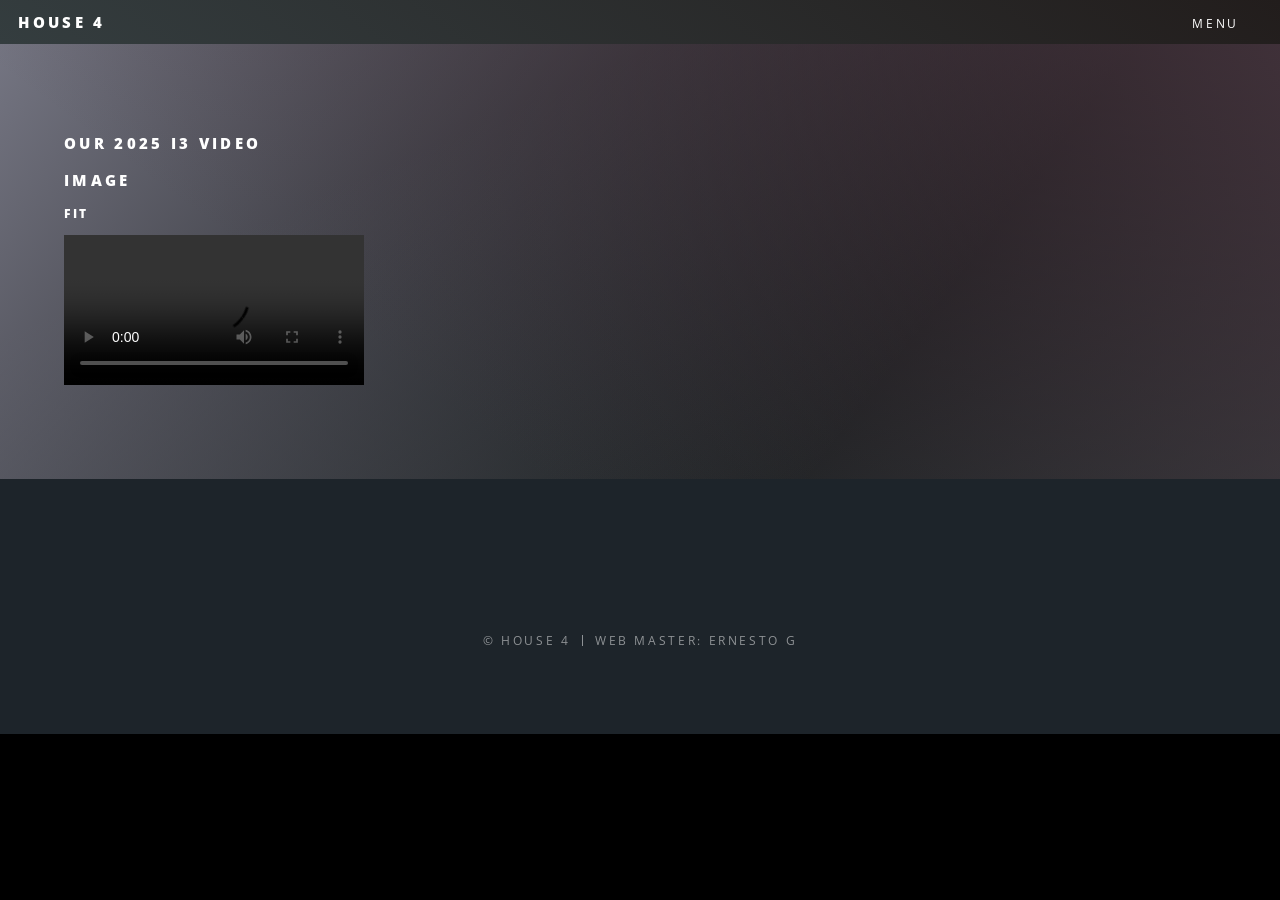
==== I3.html @ 0b5fd2ba "i3 video" ====
<!DOCTYPE HTML>
<!--

-->
<html>
	<head>
		<title>i3</title>
		<meta charset="utf-8" />
		<meta name="viewport" content="width=device-width, initial-scale=1, user-scalable=no" />
		<link rel="stylesheet" href="assets/css/main.css" />
		<noscript><link rel="stylesheet" href="assets/css/noscript.css" /></noscript>
	</head>
	<body class="is-preload">

		<!-- Page Wrapper -->
			<div id="page-wrapper">

				<!-- Header -->
					<header id="header">
						<h1><a href="index.html">House 4</a></h1>
						<nav id="nav">
							<ul>
								<li class="special">
									<a href="#menu" class="menuToggle"><span>Menu</span></a>
									<div id="menu">
										<ul>
											<li><a href="index.html">Home</a></li>
											<li><a href="about.html">About</a></li>
											<li><a href="people.html">Residents</a></li>
											<li><a href="I3.html">I3 Video</a></li>
										</ul>
									</div>
								</li>
							</ul>
						</nav>
					</header>

				<!-- Main -->
					<article id="main">
						<section class="wrapper style5">
							<div class="inner">

								<section>
									<h4>Our 2025 I3 Video</h4>
                                        <h4>Image</h4>
                                        <h5>Fit</h5>
                                        <div class="box alt">
                                            <div class="row gtr-50 gtr-uniform">
                                                <div class="col-12">
                                                    <video class="fit" controls>
                                                        <source src="images/i3.mp4" type="video/mp4">
													</video>
                                                </div>
                                            </div>
                                        </div>
								</section>


					</article>

				<!-- Footer -->
					<footer id="footer">
						<ul class="icons">
							<li><a href="#" class="icon brands fa-instagram"><span class="label">Instagram</span></a></li>
							<li><a href="#" class="icon solid fa-envelope"><span class="label">Email</span></a></li>
						</ul>
						<ul class="copyright">
							<li>&copy; House 4</li><li>Web Master: Ernesto G</li>
						</ul>
					</footer>

			</div>

		<!-- Scripts -->
			<script src="assets/js/jquery.min.js"></script>
			<script src="assets/js/jquery.scrollex.min.js"></script>
			<script src="assets/js/jquery.scrolly.min.js"></script>
			<script src="assets/js/browser.min.js"></script>
			<script src="assets/js/breakpoints.min.js"></script>
			<script src="assets/js/util.js"></script>
			<script src="assets/js/main.js"></script>

	</body>
</html>
---- assets/css/main.css ----
@import url(fontawesome-all.min.css);
@import url("https://fonts.googleapis.com/css?family=Open+Sans:400,400italic,600,600italic,800,800italic");

/*
	Spectral by HTML5 UP
	html5up.net | @ajlkn
	Free for personal and commercial use under the CCA 3.0 license (html5up.net/license)
*/

html, body, div, span, applet, object,
iframe, h1, h2, h3, h4, h5, h6, p, blockquote,
pre, a, abbr, acronym, address, big, cite,
code, del, dfn, em, img, ins, kbd, q, s, samp,
small, strike, strong, sub, sup, tt, var, b,
u, i, center, dl, dt, dd, ol, ul, li, fieldset,
form, label, legend, table, caption, tbody,
tfoot, thead, tr, th, td, article, aside,
canvas, details, embed, figure, figcaption,
footer, header, hgroup, menu, nav, output, ruby,
section, summary, time, mark, audio, video {
	margin: 0;
	padding: 0;
	border: 0;
	font-size: 100%;
	font: inherit;
	vertical-align: baseline;}


article, aside, details, figcaption, figure,
footer, header, hgroup, menu, nav, section {
	display: block;}

body {
	line-height: 1;
}

#myFrame { width:100%; height:100%; }

ol, ul {
	list-style: none;
}

blockquote, q {
	quotes: none;
}

	blockquote:before, blockquote:after, q:before, q:after {
		content: '';
		content: none;
	}

table {
	border-collapse: collapse;
	border-spacing: 0;
}

body {
	-webkit-text-size-adjust: none;
}

mark {
	background-color: transparent;
	color: inherit;
}

input::-moz-focus-inner {
	border: 0;
	padding: 0;
}

input, select, textarea {
	-moz-appearance: none;
	-webkit-appearance: none;
	-ms-appearance: none;
	appearance: none;
}

/* Basic */

	@-ms-viewport {
		width: device-width;
	}

	html {
		box-sizing: border-box;
	}

	*, *:before, *:after {
		box-sizing: inherit;
	}

	body {
		background: #000000;
	}

		body.is-preload *, body.is-preload *:before, body.is-preload *:after {
			-moz-animation: none !important;
			-webkit-animation: none !important;
			-ms-animation: none !important;
			animation: none !important;
			-moz-transition: none !important;
			-webkit-transition: none !important;
			-ms-transition: none !important;
			transition: none !important;
		}

	body, input, select, textarea {
		color: #fff;
		font-family: "Open Sans", Helvetica, sans-serif;
		font-size: 12pt;
		font-weight: 400;
		letter-spacing: 0.075em;
		line-height: 1.65em;
	}

		@media screen and (max-width: 1680px) {

			body, input, select, textarea {
				font-size: 12pt;
			}

		}

		@media screen and (max-width: 1280px) {

			body, input, select, textarea {
				font-size: 11pt;
			}

		}

		@media screen and (max-width: 736px) {

			body, input, select, textarea {
				font-size: 10pt;
				letter-spacing: 0.0375em;
			}

		}

	a {
		-moz-transition: color 0.2s ease, border-bottom-color 0.2s ease;
		-webkit-transition: color 0.2s ease, border-bottom-color 0.2s ease;
		-ms-transition: color 0.2s ease, border-bottom-color 0.2s ease;
		transition: color 0.2s ease, border-bottom-color 0.2s ease;
		border-bottom: dotted 1px;
		color: inherit;
		text-decoration: none;
	}

		a:hover {
			border-bottom-color: transparent;
		}

	strong, b {
		color: #fff;
		font-weight: 600;
	}

	em, i {
		font-style: italic;
	}

	p {
		margin: 0 0 2em 0;
	}

	h1, h2, h3, h4, h5, h6 {
		color: #fff;
		font-weight: 800;
		letter-spacing: 0.225em;
		line-height: 1em;
		margin: 0 0 1em 0;
		text-transform: uppercase;
	}

		h1 a, h2 a, h3 a, h4 a, h5 a, h6 a {
			color: inherit;
			text-decoration: none;
		}

	h2 {
		font-size: 1.35em;
		line-height: 1.75em;
	}

		@media screen and (max-width: 736px) {

			h2 {
				font-size: 1.1em;
				line-height: 1.65em;
			}

		}

	h3 {
		font-size: 1.15em;
		line-height: 1.75em;
	}

		@media screen and (max-width: 736px) {

			h3 {
				font-size: 1em;
				line-height: 1.65em;
			}

		}

	h4 {
		font-size: 1em;
		line-height: 1.5em;
	}

	h5 {
		font-size: 0.8em;
		line-height: 1.5em;
	}

	h6 {
		font-size: 0.7em;
		line-height: 1.5em;
	}

	sub {
		font-size: 0.8em;
		position: relative;
		top: 0.5em;
	}

	sup {
		font-size: 0.8em;
		position: relative;
		top: -0.5em;
	}

	hr {
		border: 0;
		border-bottom: solid 2px #fff;
		margin: 3em 0;
	}

		hr.major {
			margin: 4.5em 0;
		}

	blockquote {
		border-left: solid 4px #fff;
		font-style: italic;
		margin: 0 0 2em 0;
		padding: 0.5em 0 0.5em 2em;
	}

	code {
		background: rgba(144, 144, 144, 0.25);
		border-radius: 3px;
		font-family: "Courier New", monospace;
		font-size: 0.9em;
		letter-spacing: 0;
		margin: 0 0.25em;
		padding: 0.25em 0.65em;
	}

	pre {
		-webkit-overflow-scrolling: touch;
		font-family: "Courier New", monospace;
		font-size: 0.9em;
		margin: 0 0 2em 0;
	}

		pre code {
			display: block;
			line-height: 1.75em;
			padding: 1em 1.5em;
			overflow-x: auto;
		}

	.align-left {
		text-align: left;
	}

	.align-center {
		text-align: center;
	}

	.align-right {
		text-align: right;
	}

/* Row */

	.row {
		display: flex;
		flex-wrap: wrap;
		box-sizing: border-box;
		align-items: stretch;
	}

		.row > * {
			box-sizing: border-box;
		}

		.row.gtr-uniform > * > :last-child {
			margin-bottom: 0;
		}

		.row.aln-left {
			justify-content: flex-start;
		}

		.row.aln-center {
			justify-content: center;
		}

		.row.aln-right {
			justify-content: flex-end;
		}

		.row.aln-top {
			align-items: flex-start;
		}

		.row.aln-middle {
			align-items: center;
		}

		.row.aln-bottom {
			align-items: flex-end;
		}

		.row > .imp {
			order: -1;
		}

		.row > .col-1 {
			width: 8.33333%;
		}

		.row > .off-1 {
			margin-left: 8.33333%;
		}

		.row > .col-2 {
			width: 16.66667%;
		}

		.row > .off-2 {
			margin-left: 16.66667%;
		}

		.row > .col-3 {
			width: 25%;
		}

		.row > .off-3 {
			margin-left: 25%;
		}

		.row > .col-4 {
			width: 33.33333%;
		}

		.row > .off-4 {
			margin-left: 33.33333%;
		}

		.row > .col-5 {
			width: 41.66667%;
		}

		.row > .off-5 {
			margin-left: 41.66667%;
		}

		.row > .col-6 {
			width: 50%;
		}

		.row > .off-6 {
			margin-left: 50%;
		}

		.row > .col-7 {
			width: 58.33333%;
		}

		.row > .off-7 {
			margin-left: 58.33333%;
		}

		.row > .col-8 {
			width: 66.66667%;
		}

		.row > .off-8 {
			margin-left: 66.66667%;
		}

		.row > .col-9 {
			width: 75%;
		}

		.row > .off-9 {
			margin-left: 75%;
		}

		.row > .col-10 {
			width: 83.33333%;
		}

		.row > .off-10 {
			margin-left: 83.33333%;
		}

		.row > .col-11 {
			width: 91.66667%;
		}

		.row > .off-11 {
			margin-left: 91.66667%;
		}

		.row > .col-12 {
			width: 100%;
		}

		.row > .off-12 {
			margin-left: 100%;
		}

		.row.gtr-0 {
			margin-top: 0;
			margin-left: 0em;
		}

			.row.gtr-0 > * {
				padding: 0 0 0 0em;
			}

			.row.gtr-0.gtr-uniform {
				margin-top: 0em;
			}

				.row.gtr-0.gtr-uniform > * {
					padding-top: 0em;
				}

		.row.gtr-25 {
			margin-top: 0;
			margin-left: -0.375em;
		}

			.row.gtr-25 > * {
				padding: 0 0 0 0.375em;
			}

			.row.gtr-25.gtr-uniform {
				margin-top: -0.375em;
			}

				.row.gtr-25.gtr-uniform > * {
					padding-top: 0.375em;
				}

		.row.gtr-50 {
			margin-top: 0;
			margin-left: -0.75em;
		}

			.row.gtr-50 > * {
				padding: 0 0 0 0.75em;
			}

			.row.gtr-50.gtr-uniform {
				margin-top: -0.75em;
			}

				.row.gtr-50.gtr-uniform > * {
					padding-top: 0.75em;
				}

		.row {
			margin-top: 0;
			margin-left: -1.5em;
		}

			.row > * {
				padding: 0 0 0 1.5em;
			}

			.row.gtr-uniform {
				margin-top: -1.5em;
			}

				.row.gtr-uniform > * {
					padding-top: 1.5em;
				}

		.row.gtr-150 {
			margin-top: 0;
			margin-left: -2.25em;
		}

			.row.gtr-150 > * {
				padding: 0 0 0 2.25em;
			}

			.row.gtr-150.gtr-uniform {
				margin-top: -2.25em;
			}

				.row.gtr-150.gtr-uniform > * {
					padding-top: 2.25em;
				}

		.row.gtr-200 {
			margin-top: 0;
			margin-left: -3em;
		}

			.row.gtr-200 > * {
				padding: 0 0 0 3em;
			}

			.row.gtr-200.gtr-uniform {
				margin-top: -3em;
			}

				.row.gtr-200.gtr-uniform > * {
					padding-top: 3em;
				}

		@media screen and (max-width: 1680px) {

			.row {
				display: flex;
				flex-wrap: wrap;
				box-sizing: border-box;
				align-items: stretch;
			}

				.row > * {
					box-sizing: border-box;
				}

				.row.gtr-uniform > * > :last-child {
					margin-bottom: 0;
				}

				.row.aln-left {
					justify-content: flex-start;
				}

				.row.aln-center {
					justify-content: center;
				}

				.row.aln-right {
					justify-content: flex-end;
				}

				.row.aln-top {
					align-items: flex-start;
				}

				.row.aln-middle {
					align-items: center;
				}

				.row.aln-bottom {
					align-items: flex-end;
				}

				.row > .imp-xlarge {
					order: -1;
				}

				.row > .col-1-xlarge {
					width: 8.33333%;
				}

				.row > .off-1-xlarge {
					margin-left: 8.33333%;
				}

				.row > .col-2-xlarge {
					width: 16.66667%;
				}

				.row > .off-2-xlarge {
					margin-left: 16.66667%;
				}

				.row > .col-3-xlarge {
					width: 25%;
				}

				.row > .off-3-xlarge {
					margin-left: 25%;
				}

				.row > .col-4-xlarge {
					width: 33.33333%;
				}

				.row > .off-4-xlarge {
					margin-left: 33.33333%;
				}

				.row > .col-5-xlarge {
					width: 41.66667%;
				}

				.row > .off-5-xlarge {
					margin-left: 41.66667%;
				}

				.row > .col-6-xlarge {
					width: 50%;
				}

				.row > .off-6-xlarge {
					margin-left: 50%;
				}

				.row > .col-7-xlarge {
					width: 58.33333%;
				}

				.row > .off-7-xlarge {
					margin-left: 58.33333%;
				}

				.row > .col-8-xlarge {
					width: 66.66667%;
				}

				.row > .off-8-xlarge {
					margin-left: 66.66667%;
				}

				.row > .col-9-xlarge {
					width: 75%;
				}

				.row > .off-9-xlarge {
					margin-left: 75%;
				}

				.row > .col-10-xlarge {
					width: 83.33333%;
				}

				.row > .off-10-xlarge {
					margin-left: 83.33333%;
				}

				.row > .col-11-xlarge {
					width: 91.66667%;
				}

				.row > .off-11-xlarge {
					margin-left: 91.66667%;
				}

				.row > .col-12-xlarge {
					width: 100%;
				}

				.row > .off-12-xlarge {
					margin-left: 100%;
				}

				.row.gtr-0 {
					margin-top: 0;
					margin-left: 0em;
				}

					.row.gtr-0 > * {
						padding: 0 0 0 0em;
					}

					.row.gtr-0.gtr-uniform {
						margin-top: 0em;
					}

						.row.gtr-0.gtr-uniform > * {
							padding-top: 0em;
						}

				.row.gtr-25 {
					margin-top: 0;
					margin-left: -0.375em;
				}

					.row.gtr-25 > * {
						padding: 0 0 0 0.375em;
					}

					.row.gtr-25.gtr-uniform {
						margin-top: -0.375em;
					}

						.row.gtr-25.gtr-uniform > * {
							padding-top: 0.375em;
						}

				.row.gtr-50 {
					margin-top: 0;
					margin-left: -0.75em;
				}

					.row.gtr-50 > * {
						padding: 0 0 0 0.75em;
					}

					.row.gtr-50.gtr-uniform {
						margin-top: -0.75em;
					}

						.row.gtr-50.gtr-uniform > * {
							padding-top: 0.75em;
						}

				.row {
					margin-top: 0;
					margin-left: -1.5em;
				}

					.row > * {
						padding: 0 0 0 1.5em;
					}

					.row.gtr-uniform {
						margin-top: -1.5em;
					}

						.row.gtr-uniform > * {
							padding-top: 1.5em;
						}

				.row.gtr-150 {
					margin-top: 0;
					margin-left: -2.25em;
				}

					.row.gtr-150 > * {
						padding: 0 0 0 2.25em;
					}

					.row.gtr-150.gtr-uniform {
						margin-top: -2.25em;
					}

						.row.gtr-150.gtr-uniform > * {
							padding-top: 2.25em;
						}

				.row.gtr-200 {
					margin-top: 0;
					margin-left: -3em;
				}

					.row.gtr-200 > * {
						padding: 0 0 0 3em;
					}

					.row.gtr-200.gtr-uniform {
						margin-top: -3em;
					}

						.row.gtr-200.gtr-uniform > * {
							padding-top: 3em;
						}

		}

		@media screen and (max-width: 1280px) {

			.row {
				display: flex;
				flex-wrap: wrap;
				box-sizing: border-box;
				align-items: stretch;
			}

				.row > * {
					box-sizing: border-box;
				}

				.row.gtr-uniform > * > :last-child {
					margin-bottom: 0;
				}

				.row.aln-left {
					justify-content: flex-start;
				}

				.row.aln-center {
					justify-content: center;
				}

				.row.aln-right {
					justify-content: flex-end;
				}

				.row.aln-top {
					align-items: flex-start;
				}

				.row.aln-middle {
					align-items: center;
				}

				.row.aln-bottom {
					align-items: flex-end;
				}

				.row > .imp-large {
					order: -1;
				}

				.row > .col-1-large {
					width: 8.33333%;
				}

				.row > .off-1-large {
					margin-left: 8.33333%;
				}

				.row > .col-2-large {
					width: 16.66667%;
				}

				.row > .off-2-large {
					margin-left: 16.66667%;
				}

				.row > .col-3-large {
					width: 25%;
				}

				.row > .off-3-large {
					margin-left: 25%;
				}

				.row > .col-4-large {
					width: 33.33333%;
				}

				.row > .off-4-large {
					margin-left: 33.33333%;
				}

				.row > .col-5-large {
					width: 41.66667%;
				}

				.row > .off-5-large {
					margin-left: 41.66667%;
				}

				.row > .col-6-large {
					width: 50%;
				}

				.row > .off-6-large {
					margin-left: 50%;
				}

				.row > .col-7-large {
					width: 58.33333%;
				}

				.row > .off-7-large {
					margin-left: 58.33333%;
				}

				.row > .col-8-large {
					width: 66.66667%;
				}

				.row > .off-8-large {
					margin-left: 66.66667%;
				}

				.row > .col-9-large {
					width: 75%;
				}

				.row > .off-9-large {
					margin-left: 75%;
				}

				.row > .col-10-large {
					width: 83.33333%;
				}

				.row > .off-10-large {
					margin-left: 83.33333%;
				}

				.row > .col-11-large {
					width: 91.66667%;
				}

				.row > .off-11-large {
					margin-left: 91.66667%;
				}

				.row > .col-12-large {
					width: 100%;
				}

				.row > .off-12-large {
					margin-left: 100%;
				}

				.row.gtr-0 {
					margin-top: 0;
					margin-left: 0em;
				}

					.row.gtr-0 > * {
						padding: 0 0 0 0em;
					}

					.row.gtr-0.gtr-uniform {
						margin-top: 0em;
					}

						.row.gtr-0.gtr-uniform > * {
							padding-top: 0em;
						}

				.row.gtr-25 {
					margin-top: 0;
					margin-left: -0.375em;
				}

					.row.gtr-25 > * {
						padding: 0 0 0 0.375em;
					}

					.row.gtr-25.gtr-uniform {
						margin-top: -0.375em;
					}

						.row.gtr-25.gtr-uniform > * {
							padding-top: 0.375em;
						}

				.row.gtr-50 {
					margin-top: 0;
					margin-left: -0.75em;
				}

					.row.gtr-50 > * {
						padding: 0 0 0 0.75em;
					}

					.row.gtr-50.gtr-uniform {
						margin-top: -0.75em;
					}

						.row.gtr-50.gtr-uniform > * {
							padding-top: 0.75em;
						}

				.row {
					margin-top: 0;
					margin-left: -1.5em;
				}

					.row > * {
						padding: 0 0 0 1.5em;
					}

					.row.gtr-uniform {
						margin-top: -1.5em;
					}

						.row.gtr-uniform > * {
							padding-top: 1.5em;
						}

				.row.gtr-150 {
					margin-top: 0;
					margin-left: -2.25em;
				}

					.row.gtr-150 > * {
						padding: 0 0 0 2.25em;
					}

					.row.gtr-150.gtr-uniform {
						margin-top: -2.25em;
					}

						.row.gtr-150.gtr-uniform > * {
							padding-top: 2.25em;
						}

				.row.gtr-200 {
					margin-top: 0;
					margin-left: -3em;
				}

					.row.gtr-200 > * {
						padding: 0 0 0 3em;
					}

					.row.gtr-200.gtr-uniform {
						margin-top: -3em;
					}

						.row.gtr-200.gtr-uniform > * {
							padding-top: 3em;
						}

		}

		@media screen and (max-width: 980px) {

			.row {
				display: flex;
				flex-wrap: wrap;
				box-sizing: border-box;
				align-items: stretch;
			}

				.row > * {
					box-sizing: border-box;
				}

				.row.gtr-uniform > * > :last-child {
					margin-bottom: 0;
				}

				.row.aln-left {
					justify-content: flex-start;
				}

				.row.aln-center {
					justify-content: center;
				}

				.row.aln-right {
					justify-content: flex-end;
				}

				.row.aln-top {
					align-items: flex-start;
				}

				.row.aln-middle {
					align-items: center;
				}

				.row.aln-bottom {
					align-items: flex-end;
				}

				.row > .imp-medium {
					order: -1;
				}

				.row > .col-1-medium {
					width: 8.33333%;
				}

				.row > .off-1-medium {
					margin-left: 8.33333%;
				}

				.row > .col-2-medium {
					width: 16.66667%;
				}

				.row > .off-2-medium {
					margin-left: 16.66667%;
				}

				.row > .col-3-medium {
					width: 25%;
				}

				.row > .off-3-medium {
					margin-left: 25%;
				}

				.row > .col-4-medium {
					width: 33.33333%;
				}

				.row > .off-4-medium {
					margin-left: 33.33333%;
				}

				.row > .col-5-medium {
					width: 41.66667%;
				}

				.row > .off-5-medium {
					margin-left: 41.66667%;
				}

				.row > .col-6-medium {
					width: 50%;
				}

				.row > .off-6-medium {
					margin-left: 50%;
				}

				.row > .col-7-medium {
					width: 58.33333%;
				}

				.row > .off-7-medium {
					margin-left: 58.33333%;
				}

				.row > .col-8-medium {
					width: 66.66667%;
				}

				.row > .off-8-medium {
					margin-left: 66.66667%;
				}

				.row > .col-9-medium {
					width: 75%;
				}

				.row > .off-9-medium {
					margin-left: 75%;
				}

				.row > .col-10-medium {
					width: 83.33333%;
				}

				.row > .off-10-medium {
					margin-left: 83.33333%;
				}

				.row > .col-11-medium {
					width: 91.66667%;
				}

				.row > .off-11-medium {
					margin-left: 91.66667%;
				}

				.row > .col-12-medium {
					width: 100%;
				}

				.row > .off-12-medium {
					margin-left: 100%;
				}

				.row.gtr-0 {
					margin-top: 0;
					margin-left: 0em;
				}

					.row.gtr-0 > * {
						padding: 0 0 0 0em;
					}

					.row.gtr-0.gtr-uniform {
						margin-top: 0em;
					}

						.row.gtr-0.gtr-uniform > * {
							padding-top: 0em;
						}

				.row.gtr-25 {
					margin-top: 0;
					margin-left: -0.375em;
				}

					.row.gtr-25 > * {
						padding: 0 0 0 0.375em;
					}

					.row.gtr-25.gtr-uniform {
						margin-top: -0.375em;
					}

						.row.gtr-25.gtr-uniform > * {
							padding-top: 0.375em;
						}

				.row.gtr-50 {
					margin-top: 0;
					margin-left: -0.75em;
				}

					.row.gtr-50 > * {
						padding: 0 0 0 0.75em;
					}

					.row.gtr-50.gtr-uniform {
						margin-top: -0.75em;
					}

						.row.gtr-50.gtr-uniform > * {
							padding-top: 0.75em;
						}

				.row {
					margin-top: 0;
					margin-left: -1.5em;
				}

					.row > * {
						padding: 0 0 0 1.5em;
					}

					.row.gtr-uniform {
						margin-top: -1.5em;
					}

						.row.gtr-uniform > * {
							padding-top: 1.5em;
						}

				.row.gtr-150 {
					margin-top: 0;
					margin-left: -2.25em;
				}

					.row.gtr-150 > * {
						padding: 0 0 0 2.25em;
					}

					.row.gtr-150.gtr-uniform {
						margin-top: -2.25em;
					}

						.row.gtr-150.gtr-uniform > * {
							padding-top: 2.25em;
						}

				.row.gtr-200 {
					margin-top: 0;
					margin-left: -3em;
				}

					.row.gtr-200 > * {
						padding: 0 0 0 3em;
					}

					.row.gtr-200.gtr-uniform {
						margin-top: -3em;
					}

						.row.gtr-200.gtr-uniform > * {
							padding-top: 3em;
						}

		}

		@media screen and (max-width: 736px) {

			.row {
				display: flex;
				flex-wrap: wrap;
				box-sizing: border-box;
				align-items: stretch;
			}

				.row > * {
					box-sizing: border-box;
				}

				.row.gtr-uniform > * > :last-child {
					margin-bottom: 0;
				}

				.row.aln-left {
					justify-content: flex-start;
				}

				.row.aln-center {
					justify-content: center;
				}

				.row.aln-right {
					justify-content: flex-end;
				}

				.row.aln-top {
					align-items: flex-start;
				}

				.row.aln-middle {
					align-items: center;
				}

				.row.aln-bottom {
					align-items: flex-end;
				}

				.row > .imp-small {
					order: -1;
				}

				.row > .col-1-small {
					width: 8.33333%;
				}

				.row > .off-1-small {
					margin-left: 8.33333%;
				}

				.row > .col-2-small {
					width: 16.66667%;
				}

				.row > .off-2-small {
					margin-left: 16.66667%;
				}

				.row > .col-3-small {
					width: 25%;
				}

				.row > .off-3-small {
					margin-left: 25%;
				}

				.row > .col-4-small {
					width: 33.33333%;
				}

				.row > .off-4-small {
					margin-left: 33.33333%;
				}

				.row > .col-5-small {
					width: 41.66667%;
				}

				.row > .off-5-small {
					margin-left: 41.66667%;
				}

				.row > .col-6-small {
					width: 50%;
				}

				.row > .off-6-small {
					margin-left: 50%;
				}

				.row > .col-7-small {
					width: 58.33333%;
				}

				.row > .off-7-small {
					margin-left: 58.33333%;
				}

				.row > .col-8-small {
					width: 66.66667%;
				}

				.row > .off-8-small {
					margin-left: 66.66667%;
				}

				.row > .col-9-small {
					width: 75%;
				}

				.row > .off-9-small {
					margin-left: 75%;
				}

				.row > .col-10-small {
					width: 83.33333%;
				}

				.row > .off-10-small {
					margin-left: 83.33333%;
				}

				.row > .col-11-small {
					width: 91.66667%;
				}

				.row > .off-11-small {
					margin-left: 91.66667%;
				}

				.row > .col-12-small {
					width: 100%;
				}

				.row > .off-12-small {
					margin-left: 100%;
				}

				.row.gtr-0 {
					margin-top: 0;
					margin-left: 0em;
				}

					.row.gtr-0 > * {
						padding: 0 0 0 0em;
					}

					.row.gtr-0.gtr-uniform {
						margin-top: 0em;
					}

						.row.gtr-0.gtr-uniform > * {
							padding-top: 0em;
						}

				.row.gtr-25 {
					margin-top: 0;
					margin-left: -0.375em;
				}

					.row.gtr-25 > * {
						padding: 0 0 0 0.375em;
					}

					.row.gtr-25.gtr-uniform {
						margin-top: -0.375em;
					}

						.row.gtr-25.gtr-uniform > * {
							padding-top: 0.375em;
						}

				.row.gtr-50 {
					margin-top: 0;
					margin-left: -0.75em;
				}

					.row.gtr-50 > * {
						padding: 0 0 0 0.75em;
					}

					.row.gtr-50.gtr-uniform {
						margin-top: -0.75em;
					}

						.row.gtr-50.gtr-uniform > * {
							padding-top: 0.75em;
						}

				.row {
					margin-top: 0;
					margin-left: -1.5em;
				}

					.row > * {
						padding: 0 0 0 1.5em;
					}

					.row.gtr-uniform {
						margin-top: -1.5em;
					}

						.row.gtr-uniform > * {
							padding-top: 1.5em;
						}

				.row.gtr-150 {
					margin-top: 0;
					margin-left: -2.25em;
				}

					.row.gtr-150 > * {
						padding: 0 0 0 2.25em;
					}

					.row.gtr-150.gtr-uniform {
						margin-top: -2.25em;
					}

						.row.gtr-150.gtr-uniform > * {
							padding-top: 2.25em;
						}

				.row.gtr-200 {
					margin-top: 0;
					margin-left: -3em;
				}

					.row.gtr-200 > * {
						padding: 0 0 0 3em;
					}

					.row.gtr-200.gtr-uniform {
						margin-top: -3em;
					}

						.row.gtr-200.gtr-uniform > * {
							padding-top: 3em;
						}

		}

		@media screen and (max-width: 480px) {

			.row {
				display: flex;
				flex-wrap: wrap;
				box-sizing: border-box;
				align-items: stretch;
			}

				.row > * {
					box-sizing: border-box;
				}

				.row.gtr-uniform > * > :last-child {
					margin-bottom: 0;
				}

				.row.aln-left {
					justify-content: flex-start;
				}

				.row.aln-center {
					justify-content: center;
				}

				.row.aln-right {
					justify-content: flex-end;
				}

				.row.aln-top {
					align-items: flex-start;
				}

				.row.aln-middle {
					align-items: center;
				}

				.row.aln-bottom {
					align-items: flex-end;
				}

				.row > .imp-xsmall {
					order: -1;
				}

				.row > .col-1-xsmall {
					width: 8.33333%;
				}

				.row > .off-1-xsmall {
					margin-left: 8.33333%;
				}

				.row > .col-2-xsmall {
					width: 16.66667%;
				}

				.row > .off-2-xsmall {
					margin-left: 16.66667%;
				}

				.row > .col-3-xsmall {
					width: 25%;
				}

				.row > .off-3-xsmall {
					margin-left: 25%;
				}

				.row > .col-4-xsmall {
					width: 33.33333%;
				}

				.row > .off-4-xsmall {
					margin-left: 33.33333%;
				}

				.row > .col-5-xsmall {
					width: 41.66667%;
				}

				.row > .off-5-xsmall {
					margin-left: 41.66667%;
				}

				.row > .col-6-xsmall {
					width: 50%;
				}

				.row > .off-6-xsmall {
					margin-left: 50%;
				}

				.row > .col-7-xsmall {
					width: 58.33333%;
				}

				.row > .off-7-xsmall {
					margin-left: 58.33333%;
				}

				.row > .col-8-xsmall {
					width: 66.66667%;
				}

				.row > .off-8-xsmall {
					margin-left: 66.66667%;
				}

				.row > .col-9-xsmall {
					width: 75%;
				}

				.row > .off-9-xsmall {
					margin-left: 75%;
				}

				.row > .col-10-xsmall {
					width: 83.33333%;
				}

				.row > .off-10-xsmall {
					margin-left: 83.33333%;
				}

				.row > .col-11-xsmall {
					width: 91.66667%;
				}

				.row > .off-11-xsmall {
					margin-left: 91.66667%;
				}

				.row > .col-12-xsmall {
					width: 100%;
				}

				.row > .off-12-xsmall {
					margin-left: 100%;
				}

				.row.gtr-0 {
					margin-top: 0;
					margin-left: 0em;
				}

					.row.gtr-0 > * {
						padding: 0 0 0 0em;
					}

					.row.gtr-0.gtr-uniform {
						margin-top: 0em;
					}

						.row.gtr-0.gtr-uniform > * {
							padding-top: 0em;
						}

				.row.gtr-25 {
					margin-top: 0;
					margin-left: -0.375em;
				}

					.row.gtr-25 > * {
						padding: 0 0 0 0.375em;
					}

					.row.gtr-25.gtr-uniform {
						margin-top: -0.375em;
					}

						.row.gtr-25.gtr-uniform > * {
							padding-top: 0.375em;
						}

				.row.gtr-50 {
					margin-top: 0;
					margin-left: -0.75em;
				}

					.row.gtr-50 > * {
						padding: 0 0 0 0.75em;
					}

					.row.gtr-50.gtr-uniform {
						margin-top: -0.75em;
					}

						.row.gtr-50.gtr-uniform > * {
							padding-top: 0.75em;
						}

				.row {
					margin-top: 0;
					margin-left: -1.5em;
				}

					.row > * {
						padding: 0 0 0 1.5em;
					}

					.row.gtr-uniform {
						margin-top: -1.5em;
					}

						.row.gtr-uniform > * {
							padding-top: 1.5em;
						}

				.row.gtr-150 {
					margin-top: 0;
					margin-left: -2.25em;
				}

					.row.gtr-150 > * {
						padding: 0 0 0 2.25em;
					}

					.row.gtr-150.gtr-uniform {
						margin-top: -2.25em;
					}

						.row.gtr-150.gtr-uniform > * {
							padding-top: 2.25em;
						}

				.row.gtr-200 {
					margin-top: 0;
					margin-left: -3em;
				}

					.row.gtr-200 > * {
						padding: 0 0 0 3em;
					}

					.row.gtr-200.gtr-uniform {
						margin-top: -3em;
					}

						.row.gtr-200.gtr-uniform > * {
							padding-top: 3em;
						}

		}

/* Section/Article */

	section.special, article.special {
		text-align: center;
	}

	header p {
		color: rgba(255, 255, 255, 0.5);
		position: relative;
		top: -0.25em;
	}

	header h3 + p {
		font-size: 1.1em;
	}

	header h4 + p,
	header h5 + p,
	header h6 + p {
		font-size: 0.9em;
	}

	header.major {
		margin: 0 0 3.5em 0;
	}

		header.major h2, header.major h3, header.major h4, header.major h5, header.major h6 {
			border-bottom: solid 2px #fff;
			display: inline-block;
			padding-bottom: 1em;
			position: relative;
		}

			header.major h2:after, header.major h3:after, header.major h4:after, header.major h5:after, header.major h6:after {
				content: '';
				display: block;
				height: 1px;
			}

		header.major p {
			color: #fff;
			top: 0;
		}

		@media screen and (max-width: 736px) {

			header.major {
				margin: 0 0 2em 0;
			}

		}

	@media screen and (max-width: 980px) {

		header br {
			display: none;
		}

	}

/* Form */

	form {
		margin: 0 0 2em 0;
	}

	label {
		color: #fff;
		display: block;
		font-size: 0.9em;
		font-weight: 600;
		margin: 0 0 1em 0;
	}

	input[type="text"],
	input[type="password"],
	input[type="email"],
	select,
	textarea {
		-moz-appearance: none;
		-webkit-appearance: none;
		-ms-appearance: none;
		appearance: none;
		background-color: rgba(144, 144, 144, 0.25);
		border-radius: 3px;
		border: none;
		color: inherit;
		display: block;
		outline: 0;
		padding: 0 1em;
		text-decoration: none;
		width: 100%;
	}

		input[type="text"]:invalid,
		input[type="password"]:invalid,
		input[type="email"]:invalid,
		select:invalid,
		textarea:invalid {
			box-shadow: none;
		}

		input[type="text"]:focus,
		input[type="password"]:focus,
		input[type="email"]:focus,
		select:focus,
		textarea:focus {
			box-shadow: 0 0 0 2px #8C8FA2;
		}

	select {
		background-size: 1.25em;
		background-repeat: no-repeat;
		background-position: calc(100% - 1em) center;
		height: 2.75em;
		padding-right: 2.75em;
		text-overflow: ellipsis;
	}

		select:focus::-ms-value {
			background-color: transparent;
		}

		select::-ms-expand {
			display: none;
		}

	input[type="text"],
	input[type="password"],
	input[type="email"],
	select {
		height: 2.75em;
	}

	textarea {
		padding: 0.75em 1em;
	}

	input[type="checkbox"],
	input[type="radio"] {
		-moz-appearance: none;
		-webkit-appearance: none;
		-ms-appearance: none;
		appearance: none;
		display: block;
		float: left;
		margin-right: -2em;
		opacity: 0;
		width: 1em;
		z-index: -1;
	}

		input[type="checkbox"] + label,
		input[type="radio"] + label {
			text-decoration: none;
			color: #fff;
			cursor: pointer;
			display: inline-block;
			font-size: 1em;
			font-weight: 400;
			padding-left: 2.4em;
			padding-right: 0.75em;
			position: relative;
		}

			input[type="checkbox"] + label:before,
			input[type="radio"] + label:before {
				-moz-osx-font-smoothing: grayscale;
				-webkit-font-smoothing: antialiased;
				display: inline-block;
				font-style: normal;
				font-variant: normal;
				text-rendering: auto;
				line-height: 1;
				text-transform: none !important;
				font-family: 'Font Awesome 5 Free';
				font-weight: 900;
			}

			input[type="checkbox"] + label:before,
			input[type="radio"] + label:before {
				background: rgba(144, 144, 144, 0.25);
				border-radius: 3px;
				content: '';
				display: inline-block;
				font-size: 0.8em;
				height: 2.0625em;
				left: 0;
				line-height: 2.0625em;
				position: absolute;
				text-align: center;
				top: 0;
				width: 2.0625em;
			}

		input[type="checkbox"]:checked + label:before,
		input[type="radio"]:checked + label:before {
			background: #404448;
			color: #fff;
			content: '\f00c';
		}

		input[type="checkbox"]:focus + label:before,
		input[type="radio"]:focus + label:before {
			box-shadow: 0 0 0 2px #8C8FA2;
		}

	input[type="checkbox"] + label:before {
		border-radius: 3px;
	}

	input[type="radio"] + label:before {
		border-radius: 100%;
	}

	::-webkit-input-placeholder {
		color: rgba(255, 255, 255, 0.5) !important;
		opacity: 1.0;
	}

	:-moz-placeholder {
		color: rgba(255, 255, 255, 0.5) !important;
		opacity: 1.0;
	}

	::-moz-placeholder {
		color: rgba(255, 255, 255, 0.5) !important;
		opacity: 1.0;
	}

	:-ms-input-placeholder {
		color: rgba(255, 255, 255, 0.5) !important;
		opacity: 1.0;
	}

/* Box */

	.box {
		border-radius: 3px;
		border: solid 2px #fff;
		margin-bottom: 2em;
		padding: 1.5em;
	}

		.box > :last-child,
		.box > :last-child > :last-child,
		.box > :last-child > :last-child > :last-child {
			margin-bottom: 0;
		}

		.box.alt {
			border: 0;
			border-radius: 0;
			padding: 0;
		}

/* Icon */

	.icon {
		text-decoration: none;
		border-bottom: none;
		position: relative;
	}

		.icon:before {
			-moz-osx-font-smoothing: grayscale;
			-webkit-font-smoothing: antialiased;
			display: inline-block;
			font-style: normal;
			font-variant: normal;
			text-rendering: auto;
			line-height: 1;
			text-transform: none !important;
			font-family: 'Font Awesome 5 Free';
			font-weight: 400;
		}

		.icon > .label {
			display: none;
		}

		.icon:before {
			line-height: inherit;
		}

		.icon.solid:before {
			font-weight: 900;
		}

		.icon.brands:before {
			font-family: 'Font Awesome 5 Brands';
		}

		.icon.major {
			-moz-transform: rotate(-45deg);
			-webkit-transform: rotate(-45deg);
			-ms-transform: rotate(-45deg);
			transform: rotate(-45deg);
			border-radius: 3px;
			border: solid 2px #fff;
			display: inline-block;
			font-size: 1.35em;
			height: calc(3em + 2px);
			line-height: 3em;
			text-align: center;
			width: calc(3em + 2px);
		}

			.icon.major:before {
				-moz-transform: rotate(45deg);
				-webkit-transform: rotate(45deg);
				-ms-transform: rotate(45deg);
				transform: rotate(45deg);
				display: inline-block;
				font-size: 1.5em;
			}

			@media screen and (max-width: 736px) {

				.icon.major {
					font-size: 1em;
				}

			}

		.icon.style1 {
			color: #D9D9D9;
		}

		.icon.style2 {
			color: #737373;
		}

		.icon.style3 {
			color: #76ddff;
		}

/* Image */

	.image {
		border-radius: 3px;
		border: 0;
		display: inline-block;
		position: relative;
	}

		.image img {
			border-radius: 3px;
			display: block;
		}

		.image.left {
			float: left;
			margin: 0 2em 2em 0;
			top: 0.25em;
		}

		.image.right {
			float: right;
			margin: 0 0 2em 2em;
			top: 0.25em;
		}

		.image.left, .image.right {
			max-width: 40%;
		}

			.image.left img, .image.right img {
				width: 100%;
			}

		.image.fit {
			display: block;
			margin: 0 0 2em 0;
			width: 100%;
		}

			.image.fit img {
				width: 100%;
			}

/* List */

	ol {
		list-style: decimal;
		margin: 0 0 2em 0;
		padding-left: 1.25em;
	}

		ol li {
			padding-left: 0.25em;
		}

	ul {
		list-style: disc;
		margin: 0 0 2em 0;
		padding-left: 1em;
	}

		ul li {
			padding-left: 0.5em;
		}

		ul.alt {
			list-style: none;
			padding-left: 0;
		}

			ul.alt li {
				border-top: solid 1px #fff;
				padding: 0.5em 0;
			}

				ul.alt li:first-child {
					border-top: 0;
					padding-top: 0;
				}

	dl {
		margin: 0 0 2em 0;
	}

/* Actions */

	ul.actions {
		display: -moz-flex;
		display: -webkit-flex;
		display: -ms-flex;
		display: flex;
		cursor: default;
		list-style: none;
		margin-left: -1em;
		padding-left: 0;
	}

		ul.actions li {
			padding: 0 0 0 1em;
			vertical-align: middle;
		}

		ul.actions.special {
			-moz-justify-content: center;
			-webkit-justify-content: center;
			-ms-justify-content: center;
			justify-content: center;
			width: 100%;
			margin-left: 0;
		}

			ul.actions.special li:first-child {
				padding-left: 0;
			}

		ul.actions.stacked {
			-moz-flex-direction: column;
			-webkit-flex-direction: column;
			-ms-flex-direction: column;
			flex-direction: column;
			margin-left: 0;
		}

			ul.actions.stacked li {
				padding: 1em 0 0 0;
			}

				ul.actions.stacked li:first-child {
					padding-top: 0;
				}

		ul.actions.fit {
			width: calc(100% + 1em);
		}

			ul.actions.fit li {
				-moz-flex-grow: 1;
				-webkit-flex-grow: 1;
				-ms-flex-grow: 1;
				flex-grow: 1;
				-moz-flex-shrink: 1;
				-webkit-flex-shrink: 1;
				-ms-flex-shrink: 1;
				flex-shrink: 1;
				width: 100%;
			}

				ul.actions.fit li > * {
					width: 100%;
				}

			ul.actions.fit.stacked {
				width: 100%;
			}

		@media screen and (max-width: 480px) {

			ul.actions:not(.fixed) {
				-moz-flex-direction: column;
				-webkit-flex-direction: column;
				-ms-flex-direction: column;
				flex-direction: column;
				margin-left: 0;
				width: 100% !important;
			}

				ul.actions:not(.fixed) li {
					-moz-flex-grow: 1;
					-webkit-flex-grow: 1;
					-ms-flex-grow: 1;
					flex-grow: 1;
					-moz-flex-shrink: 1;
					-webkit-flex-shrink: 1;
					-ms-flex-shrink: 1;
					flex-shrink: 1;
					padding: 1em 0 0 0;
					text-align: center;
					width: 100%;
				}

					ul.actions:not(.fixed) li > * {
						width: 100%;
					}

					ul.actions:not(.fixed) li:first-child {
						padding-top: 0;
					}

					ul.actions:not(.fixed) li input[type="submit"],
					ul.actions:not(.fixed) li input[type="reset"],
					ul.actions:not(.fixed) li input[type="button"],
					ul.actions:not(.fixed) li button,
					ul.actions:not(.fixed) li .button {
						width: 100%;
					}

						ul.actions:not(.fixed) li input[type="submit"].icon:before,
						ul.actions:not(.fixed) li input[type="reset"].icon:before,
						ul.actions:not(.fixed) li input[type="button"].icon:before,
						ul.actions:not(.fixed) li button.icon:before,
						ul.actions:not(.fixed) li .button.icon:before {
							margin-left: -0.5em;
						}

		}

/* Icons */

	ul.icons {
		cursor: default;
		list-style: none;
		padding-left: 0;
	}

		ul.icons li {
			display: inline-block;
			padding: 0 1em 0 0;
		}

			ul.icons li:last-child {
				padding-right: 0 !important;
			}

		ul.icons.major {
			padding: 1em 0;
		}

			ul.icons.major li {
				padding-right: 3.5em;
			}

				@media screen and (max-width: 736px) {

					ul.icons.major li {
						padding: 0 1em !important;
					}

				}

/* Table */

	.table-wrapper {
		-webkit-overflow-scrolling: touch;
		overflow-x: auto;
	}

	table {
		margin: 0 0 2em 0;
		width: 100%;
	}

		table tbody tr {
			border: solid 1px #fff;
			border-left: 0;
			border-right: 0;
		}

			table tbody tr:nth-child(2n + 1) {
				background-color: rgba(144, 144, 144, 0.25);
			}

		table td {
			padding: 0.75em 0.75em;
		}

		table th {
			color: #fff;
			font-size: 0.9em;
			font-weight: 600;
			padding: 0 0.75em 0.75em 0.75em;
			text-align: left;
		}

		table thead {
			border-bottom: solid 2px #fff;
		}

		table tfoot {
			border-top: solid 2px #fff;
		}

		table.alt {
			border-collapse: separate;
		}

			table.alt tbody tr td {
				border: solid 1px #fff;
				border-left-width: 0;
				border-top-width: 0;
			}

				table.alt tbody tr td:first-child {
					border-left-width: 1px;
				}

			table.alt tbody tr:first-child td {
				border-top-width: 1px;
			}

			table.alt thead {
				border-bottom: 0;
			}

			table.alt tfoot {
				border-top: 0;
			}

/* Button */

	input[type="submit"],
	input[type="reset"],
	input[type="button"],
	button,
	.button {
		-moz-appearance: none;
		-webkit-appearance: none;
		-ms-appearance: none;
		appearance: none;
		-moz-transition: background-color 0.2s ease-in-out, color 0.2s ease-in-out;
		-webkit-transition: background-color 0.2s ease-in-out, color 0.2s ease-in-out;
		-ms-transition: background-color 0.2s ease-in-out, color 0.2s ease-in-out;
		transition: background-color 0.2s ease-in-out, color 0.2s ease-in-out;
		background-color: transparent;
		border-radius: 3px;
		border: 0;
		box-shadow: inset 0 0 0 2px #fff;
		color: #fff;
		cursor: pointer;
		display: inline-block;
		font-size: 0.8em;
		font-weight: 600;
		height: 3.125em;
		letter-spacing: 0.225em;
		line-height: 3.125em;
		max-width: 30em;
		padding: 0 2.75em;
		text-align: center;
		text-decoration: none;
		text-transform: uppercase;
		white-space: nowrap;
		overflow: hidden;
		text-overflow: ellipsis;
	}

		input[type="submit"]:hover,
		input[type="reset"]:hover,
		input[type="button"]:hover,
		button:hover,
		.button:hover {
			background-color: rgba(144, 144, 144, 0.25);
		}

		input[type="submit"]:active,
		input[type="reset"]:active,
		input[type="button"]:active,
		button:active,
		.button:active {
			background-color: rgba(144, 144, 144, 0.5);
		}

		input[type="submit"].icon:before,
		input[type="reset"].icon:before,
		input[type="button"].icon:before,
		button.icon:before,
		.button.icon:before {
			margin-right: 0.5em;
		}

		input[type="submit"].fit,
		input[type="reset"].fit,
		input[type="button"].fit,
		button.fit,
		.button.fit {
			width: 100%;
		}

		input[type="submit"].small,
		input[type="reset"].small,
		input[type="button"].small,
		button.small,
		.button.small {
			font-size: 0.8em;
		}

		input[type="submit"].large,
		input[type="reset"].large,
		input[type="button"].large,
		button.large,
		.button.large {
			font-size: 1.35em;
		}

		input[type="submit"].primary,
		input[type="reset"].primary,
		input[type="button"].primary,
		button.primary,
		.button.primary {
			background-color: #ed4933;
			box-shadow: none !important;
			color: #ffffff !important;
		}

			input[type="submit"].primary:hover,
			input[type="reset"].primary:hover,
			input[type="button"].primary:hover,
			button.primary:hover,
			.button.primary:hover {
				background-color: #ef5e4a !important;
			}

			input[type="submit"].primary:active,
			input[type="reset"].primary:active,
			input[type="button"].primary:active,
			button.primary:active,
			.button.primary:active {
				background-color: #eb341c !important;
			}

		input[type="submit"].disabled, input[type="submit"]:disabled,
		input[type="reset"].disabled,
		input[type="reset"]:disabled,
		input[type="button"].disabled,
		input[type="button"]:disabled,
		button.disabled,
		button:disabled,
		.button.disabled,
		.button:disabled {
			pointer-events: none;
			opacity: 0.25;
		}

		@media screen and (max-width: 736px) {

			input[type="submit"],
			input[type="reset"],
			input[type="button"],
			button,
			.button {
				height: 3.75em;
				line-height: 3.75em;
			}

		}

/* Features */

	.features {
		display: -moz-flex;
		display: -webkit-flex;
		display: -ms-flex;
		display: flex;
		-moz-flex-wrap: wrap;
		-webkit-flex-wrap: wrap;
		-ms-flex-wrap: wrap;
		flex-wrap: wrap;
		-moz-justify-content: center;
		-webkit-justify-content: center;
		-ms-justify-content: center;
		justify-content: center;
		list-style: none;
		padding: 0;
		width: 100%;
	}

		.features li {
			padding: 4em 4em 2em 6em ;
			display: block;
			position: relative;
			text-align: left;
			width: 50%;
		}

			.features li:nth-child(1) {
				background-color: rgba(0, 0, 0, 0.035);
			}

			.features li:nth-child(2) {
				background-color: rgba(0, 0, 0, 0.07);
			}

			.features li:nth-child(3) {
				background-color: rgba(0, 0, 0, 0.105);
			}

			.features li:nth-child(4) {
				background-color: rgba(0, 0, 0, 0.14);
			}

			.features li:nth-child(5) {
				background-color: rgba(0, 0, 0, 0.175);
			}

			.features li:nth-child(6) {
				background-color: rgba(0, 0, 0, 0.21);
			}

			.features li:nth-child(7) {
				background-color: rgba(0, 0, 0, 0.245);
			}

			.features li:nth-child(8) {
				background-color: rgba(0, 0, 0, 0.28);
			}

			.features li:nth-child(9) {
				background-color: rgba(0, 0, 0, 0.315);
			}

			.features li:nth-child(10) {
				background-color: rgba(0, 0, 0, 0.35);
			}

			.features li:before {
				display: block;
				color: #00ffcc;
				position: absolute;
				left: 1.75em;
				top: 2.75em;
				font-size: 1.5em;
			}

			.features li:nth-child(1) {
				border-top-left-radius: 3px;
			}

			.features li:nth-child(2) {
				border-top-right-radius: 3px;
			}

			.features li:nth-last-child(1) {
				border-bottom-right-radius: 3px;
			}

			.features li:nth-last-child(2) {
				border-bottom-left-radius: 3px;
			}

			@media screen and (max-width: 980px) {

				.features li {
					padding: 3em 2em 1em 2em ;
					text-align: center;
				}

					.features li:before {
						left: 0;
						margin: 0 0 1em 0;
						position: relative;
						top: 0;
					}

			}

			@media screen and (max-width: 736px) {

				.features li {
					padding: 3em 0 1em 0 ;
					background-color: transparent !important;
					border-top: solid 2px #fff;
					width: 100%;
				}

					.features li:first-child {
						border-top: 0;
					}

			}

/* Spotlight */

	.spotlight {
		-moz-align-items: center;
		-webkit-align-items: center;
		-ms-align-items: center;
		align-items: center;
		display: -moz-flex;
		display: -webkit-flex;
		display: -ms-flex;
		display: flex;
	}

		.spotlight .image {
			-moz-order: 1;
			-webkit-order: 1;
			-ms-order: 1;
			order: 1;
			border-radius: 0;
			width: 40%;
		}

			.spotlight .image img {
				border-radius: 0;
				width: 100%;
			}

		.spotlight .content {
			padding: 2em 4em 0.1em 4em ;
			-moz-order: 2;
			-webkit-order: 2;
			-ms-order: 2;
			order: 2;
			max-width: 48em;
			width: 60%;
		}

		.spotlight:nth-child(2n) {
			-moz-flex-direction: row-reverse;
			-webkit-flex-direction: row-reverse;
			-ms-flex-direction: row-reverse;
			flex-direction: row-reverse;
		}

		.spotlight:nth-child(1) {
			background-color: rgba(0, 0, 0, 0.075);
		}

		.spotlight:nth-child(2) {
			background-color: rgba(0, 0, 0, 0.15);
		}

		.spotlight:nth-child(3) {
			background-color: rgba(0, 0, 0, 0.225);
		}

		.spotlight:nth-child(4) {
			background-color: rgba(0, 0, 0, 0.3);
		}

		.spotlight:nth-child(5) {
			background-color: rgba(0, 0, 0, 0.375);
		}

		.spotlight:nth-child(6) {
			background-color: rgba(0, 0, 0, 0.45);
		}

		.spotlight:nth-child(7) {
			background-color: rgba(0, 0, 0, 0.525);
		}

		.spotlight:nth-child(8) {
			background-color: rgba(0, 0, 0, 0.6);
		}

		.spotlight:nth-child(9) {
			background-color: rgba(0, 0, 0, 0.675);
		}

		.spotlight:nth-child(10) {
			background-color: rgba(0, 0, 0, 0.75);
		}

		@media screen and (max-width: 1280px) {

			.spotlight .image {
				width: 45%;
			}

			.spotlight .content {
				width: 55%;
			}

		}

		@media screen and (max-width: 980px) {

			.spotlight {
				display: block;
			}

				.spotlight br {
					display: none;
				}

				.spotlight .image {
					width: 100%;
				}

				.spotlight .content {
					padding: 4em 3em 2em 3em ;
					max-width: none;
					text-align: center;
					width: 100%;
				}

		}

		@media screen and (max-width: 736px) {

			.spotlight .content {
				padding: 3em 2em 1em 2em ;
			}

		}

/* Wrapper */

	.wrapper {
		padding: 6em 0 4em 0 ;
	}

		.wrapper > .inner {
			width: 60em;
			margin: 0 auto;
		}

			@media screen and (max-width: 1280px) {

				.wrapper > .inner {
					width: 90%;
				}

			}

			@media screen and (max-width: 980px) {

				.wrapper > .inner {
					width: 100%;
				}

			}

		.wrapper.alt {
			padding: 0;
		}

		.wrapper.style1 {
			background-image: var(--card-grad);
			color: #ffffff;
		}

			.wrapper.style1 strong, .wrapper.style1 b {
				color: #ffffff;
			}

			.wrapper.style1 h2, .wrapper.style1 h3, .wrapper.style1 h4, .wrapper.style1 h5, .wrapper.style1 h6 {
				color: #ffffff;
			}

			.wrapper.style1 hr {
				border-color: rgba(0, 0, 0, 0.125);
			}

			.wrapper.style1 blockquote {
				border-color: rgba(0, 0, 0, 0.125);
			}

			.wrapper.style1 code {
				background: rgba(255, 255, 255, 0.075);
			}

			.wrapper.style1 header p {
				color: #a6e0db;
			}

			.wrapper.style1 header.major h2, .wrapper.style1 header.major h3, .wrapper.style1 header.major h4, .wrapper.style1 header.major h5, .wrapper.style1 header.major h6 {
				border-color: rgba(0, 0, 0, 0.125);
			}

			.wrapper.style1 header.major p {
				color: #ffffff;
			}

			.wrapper.style1 label {
				color: #ffffff;
			}

			.wrapper.style1 input[type="text"],
			.wrapper.style1 input[type="password"],
			.wrapper.style1 input[type="email"],
			.wrapper.style1 select,
			.wrapper.style1 textarea {
				background-color: rgba(255, 255, 255, 0.075);
			}

			.wrapper.style1 select {
				background-image: url("data:image/svg+xml;charset=utf8,%3Csvg xmlns='http://www.w3.org/2000/svg' width='40' height='40' preserveAspectRatio='none' viewBox='0 0 40 40'%3E%3Cpath d='M9.4,12.3l10.4,10.4l10.4-10.4c0.2-0.2,0.5-0.4,0.9-0.4c0.3,0,0.6,0.1,0.9,0.4l3.3,3.3c0.2,0.2,0.4,0.5,0.4,0.9 c0,0.4-0.1,0.6-0.4,0.9L20.7,31.9c-0.2,0.2-0.5,0.4-0.9,0.4c-0.3,0-0.6-0.1-0.9-0.4L4.3,17.3c-0.2-0.2-0.4-0.5-0.4-0.9 c0-0.4,0.1-0.6,0.4-0.9l3.3-3.3c0.2-0.2,0.5-0.4,0.9-0.4S9.1,12.1,9.4,12.3z' fill='rgba(0, 0, 0, 0.125)' /%3E%3C/svg%3E");
			}

				.wrapper.style1 select option {
					color: #ffffff;
					background: #8C8FA2;
				}

			.wrapper.style1 input[type="checkbox"] + label,
			.wrapper.style1 input[type="radio"] + label {
				color: #c8ece9;
			}

				.wrapper.style1 input[type="checkbox"] + label:before,
				.wrapper.style1 input[type="radio"] + label:before {
					background: rgba(255, 255, 255, 0.075);
				}

			.wrapper.style1 input[type="checkbox"]:checked + label:before,
			.wrapper.style1 input[type="radio"]:checked + label:before {
				background: #ffffff;
				color: #8C8FA2;
			}

			.wrapper.style1 ::-webkit-input-placeholder {
				color: #a6e0db !important;
			}

			.wrapper.style1 :-moz-placeholder {
				color: #a6e0db !important;
			}

			.wrapper.style1 ::-moz-placeholder {
				color: #a6e0db !important;
			}

			.wrapper.style1 :-ms-input-placeholder {
				color: #a6e0db !important;
			}

			.wrapper.style1 .formerize-placeholder {
				color: #a6e0db !important;
			}

			.wrapper.style1 .icon.major {
				border-color: rgba(0, 0, 0, 0.125);
			}

			.wrapper.style1 ul.alt li {
				border-color: rgba(0, 0, 0, 0.125);
			}

			.wrapper.style1 table tbody tr {
				border-color: rgba(0, 0, 0, 0.125);
			}

				.wrapper.style1 table tbody tr:nth-child(2n + 1) {
					background-color: rgba(255, 255, 255, 0.075);
				}

			.wrapper.style1 table th {
				color: #ffffff;
			}

			.wrapper.style1 table thead {
				border-color: rgba(0, 0, 0, 0.125);
			}

			.wrapper.style1 table tfoot {
				border-color: rgba(0, 0, 0, 0.125);
			}

			.wrapper.style1 table.alt tbody tr td {
				border-color: rgba(0, 0, 0, 0.125);
			}

			.wrapper.style1 input[type="submit"],
			.wrapper.style1 input[type="reset"],
			.wrapper.style1 input[type="button"],
			.wrapper.style1 button,
			.wrapper.style1 .button {
				box-shadow: inset 0 0 0 2px rgba(0, 0, 0, 0.125);
				color: #ffffff;
			}

				.wrapper.style1 input[type="submit"]:hover,
				.wrapper.style1 input[type="reset"]:hover,
				.wrapper.style1 input[type="button"]:hover,
				.wrapper.style1 button:hover,
				.wrapper.style1 .button:hover {
					background-color: rgba(255, 255, 255, 0.075);
				}

				.wrapper.style1 input[type="submit"]:active,
				.wrapper.style1 input[type="reset"]:active,
				.wrapper.style1 input[type="button"]:active,
				.wrapper.style1 button:active,
				.wrapper.style1 .button:active {
					background-color: rgba(255, 255, 255, 0.2);
				}

			@media screen and (max-width: 736px) {

				.wrapper.style1 .features li {
					border-top-color: rgba(0, 0, 0, 0.125);
				}

			}

		.wrapper.style2 {
			background-image: var(--card-grad);
		}

		.wrapper.style3 {
			background-color: #505393;
			color: #d3d4e4;
		}

			.wrapper.style3 strong, .wrapper.style3 b {
				color: #ffffff;
			}

			.wrapper.style3 h2, .wrapper.style3 h3, .wrapper.style3 h4, .wrapper.style3 h5, .wrapper.style3 h6 {
				color: #ffffff;
			}

			.wrapper.style3 hr {
				border-color: rgba(0, 0, 0, 0.125);
			}

			.wrapper.style3 blockquote {
				border-color: rgba(0, 0, 0, 0.125);
			}

			.wrapper.style3 code {
				background: rgba(255, 255, 255, 0.075);
			}

			.wrapper.style3 header p {
				color: #b9bad4;
			}

			.wrapper.style3 header.major h2, .wrapper.style3 header.major h3, .wrapper.style3 header.major h4, .wrapper.style3 header.major h5, .wrapper.style3 header.major h6 {
				border-color: rgba(0, 0, 0, 0.125);
			}

			.wrapper.style3 header.major p {
				color: #d3d4e4;
			}

			.wrapper.style3 label {
				color: #ffffff;
			}

			.wrapper.style3 input[type="text"],
			.wrapper.style3 input[type="password"],
			.wrapper.style3 input[type="email"],
			.wrapper.style3 select,
			.wrapper.style3 textarea {
				background-color: rgba(255, 255, 255, 0.075);
			}

			.wrapper.style3 select {
				background-image: url("data:image/svg+xml;charset=utf8,%3Csvg xmlns='http://www.w3.org/2000/svg' width='40' height='40' preserveAspectRatio='none' viewBox='0 0 40 40'%3E%3Cpath d='M9.4,12.3l10.4,10.4l10.4-10.4c0.2-0.2,0.5-0.4,0.9-0.4c0.3,0,0.6,0.1,0.9,0.4l3.3,3.3c0.2,0.2,0.4,0.5,0.4,0.9 c0,0.4-0.1,0.6-0.4,0.9L20.7,31.9c-0.2,0.2-0.5,0.4-0.9,0.4c-0.3,0-0.6-0.1-0.9-0.4L4.3,17.3c-0.2-0.2-0.4-0.5-0.4-0.9 c0-0.4,0.1-0.6,0.4-0.9l3.3-3.3c0.2-0.2,0.5-0.4,0.9-0.4S9.1,12.1,9.4,12.3z' fill='rgba(0, 0, 0, 0.125)' /%3E%3C/svg%3E");
			}

				.wrapper.style3 select option {
					color: #ffffff;
					background: #505393;
				}

			.wrapper.style3 input[type="checkbox"] + label,
			.wrapper.style3 input[type="radio"] + label {
				color: #d3d4e4;
			}

				.wrapper.style3 input[type="checkbox"] + label:before,
				.wrapper.style3 input[type="radio"] + label:before {
					background: rgba(255, 255, 255, 0.075);
				}

			.wrapper.style3 input[type="checkbox"]:checked + label:before,
			.wrapper.style3 input[type="radio"]:checked + label:before {
				background: #ffffff;
				color: #505393;
			}

			.wrapper.style3 ::-webkit-input-placeholder {
				color: #b9bad4 !important;
			}

			.wrapper.style3 :-moz-placeholder {
				color: #b9bad4 !important;
			}

			.wrapper.style3 ::-moz-placeholder {
				color: #b9bad4 !important;
			}

			.wrapper.style3 :-ms-input-placeholder {
				color: #b9bad4 !important;
			}

			.wrapper.style3 .formerize-placeholder {
				color: #b9bad4 !important;
			}

			.wrapper.style3 .icon.major {
				border-color: rgba(0, 0, 0, 0.125);
			}

			.wrapper.style3 ul.alt li {
				border-color: rgba(0, 0, 0, 0.125);
			}

			.wrapper.style3 table tbody tr {
				border-color: rgba(0, 0, 0, 0.125);
			}

				.wrapper.style3 table tbody tr:nth-child(2n + 1) {
					background-color: rgba(255, 255, 255, 0.075);
				}

			.wrapper.style3 table th {
				color: #ffffff;
			}

			.wrapper.style3 table thead {
				border-color: rgba(0, 0, 0, 0.125);
			}

			.wrapper.style3 table tfoot {
				border-color: rgba(0, 0, 0, 0.125);
			}

			.wrapper.style3 table.alt tbody tr td {
				border-color: rgba(0, 0, 0, 0.125);
			}

			.wrapper.style3 input[type="submit"],
			.wrapper.style3 input[type="reset"],
			.wrapper.style3 input[type="button"],
			.wrapper.style3 button,
			.wrapper.style3 .button {
				box-shadow: inset 0 0 0 2px rgba(0, 0, 0, 0.125);
				color: #ffffff;
			}

				.wrapper.style3 input[type="submit"]:hover,
				.wrapper.style3 input[type="reset"]:hover,
				.wrapper.style3 input[type="button"]:hover,
				.wrapper.style3 button:hover,
				.wrapper.style3 .button:hover {
					background-color: rgba(255, 255, 255, 0.075);
				}

				.wrapper.style3 input[type="submit"]:active,
				.wrapper.style3 input[type="reset"]:active,
				.wrapper.style3 input[type="button"]:active,
				.wrapper.style3 button:active,
				.wrapper.style3 .button:active {
					background-color: rgba(255, 255, 255, 0.2);
				}

			@media screen and (max-width: 736px) {

				.wrapper.style3 .features li {
					border-top-color: rgba(0, 0, 0, 0.125);
				}

			}

		.wrapper.style4 {
			background-color: transparent;
		}

		.wrapper.style5 {
			/*background-color: #ffffff;*/
			background-image: var(--card-grad);
			color: #ffffff;
		}

			.wrapper.style5 strong, .wrapper.style5 b {
				color: #292929;
			}

			.wrapper.style5 h2, .wrapper.style5 h3, .wrapper.style5 h4, .wrapper.style5 h5, .wrapper.style5 h6 {
				color: #ffffff;
			}

			.wrapper.style5 hr {
				border-color: #dfdfdf;
			}

			.wrapper.style5 blockquote {
				border-color: #dfdfdf;
			}

			.wrapper.style5 code {
				background: rgba(0, 0, 0, 0.0375);
			}

			.wrapper.style5 header p {
				color: #8E8892;
			}

			.wrapper.style5 header.major h2, .wrapper.style5 header.major h3, .wrapper.style5 header.major h4, .wrapper.style5 header.major h5, .wrapper.style5 header.major h6 {
				border-color: #dfdfdf;
			}

			.wrapper.style5 header.major p {
				color: #4E4852;
			}

			.wrapper.style5 label {
				color: #292929;
			}

			.wrapper.style5 input[type="text"],
			.wrapper.style5 input[type="password"],
			.wrapper.style5 input[type="email"],
			.wrapper.style5 select,
			.wrapper.style5 textarea {
				background-color: rgba(0, 0, 0, 0.0375);
			}

			.wrapper.style5 select {
				background-image: url("data:image/svg+xml;charset=utf8,%3Csvg xmlns='http://www.w3.org/2000/svg' width='40' height='40' preserveAspectRatio='none' viewBox='0 0 40 40'%3E%3Cpath d='M9.4,12.3l10.4,10.4l10.4-10.4c0.2-0.2,0.5-0.4,0.9-0.4c0.3,0,0.6,0.1,0.9,0.4l3.3,3.3c0.2,0.2,0.4,0.5,0.4,0.9 c0,0.4-0.1,0.6-0.4,0.9L20.7,31.9c-0.2,0.2-0.5,0.4-0.9,0.4c-0.3,0-0.6-0.1-0.9-0.4L4.3,17.3c-0.2-0.2-0.4-0.5-0.4-0.9 c0-0.4,0.1-0.6,0.4-0.9l3.3-3.3c0.2-0.2,0.5-0.4,0.9-0.4S9.1,12.1,9.4,12.3z' fill='%23dfdfdf' /%3E%3C/svg%3E");
			}

				.wrapper.style5 select option {
					color: #292929;
					background: #ffffff;
				}

			.wrapper.style5 input[type="checkbox"] + label,
			.wrapper.style5 input[type="radio"] + label {
				color: #4E4852;
			}

				.wrapper.style5 input[type="checkbox"] + label:before,
				.wrapper.style5 input[type="radio"] + label:before {
					background: rgba(0, 0, 0, 0.0375);
				}

			.wrapper.style5 input[type="checkbox"]:checked + label:before,
			.wrapper.style5 input[type="radio"]:checked + label:before {
				background: #292929;
				color: #ffffff;
			}

			.wrapper.style5 ::-webkit-input-placeholder {
				color: #8E8892 !important;
			}

			.wrapper.style5 :-moz-placeholder {
				color: #8E8892 !important;
			}

			.wrapper.style5 ::-moz-placeholder {
				color: #8E8892 !important;
			}

			.wrapper.style5 :-ms-input-placeholder {
				color: #8E8892 !important;
			}

			.wrapper.style5 .formerize-placeholder {
				color: #8E8892 !important;
			}

			.wrapper.style5 .icon.major {
				border-color: #dfdfdf;
			}

			.wrapper.style5 ul.alt li {
				border-color: #dfdfdf;
			}

			.wrapper.style5 table tbody tr {
				border-color: #dfdfdf;
			}

				.wrapper.style5 table tbody tr:nth-child(2n + 1) {
					background-color: rgba(0, 0, 0, 0.0375);
				}

			.wrapper.style5 table th {
				color: #ffffff;
			}

			.wrapper.style5 table thead {
				border-color: #dfdfdf;
			}

			.wrapper.style5 table tfoot {
				border-color: #dfdfdf;
			}

			.wrapper.style5 table.alt tbody tr td {
				border-color: #dfdfdf;
			}

			.wrapper.style5 input[type="submit"],
			.wrapper.style5 input[type="reset"],
			.wrapper.style5 input[type="button"],
			.wrapper.style5 button,
			.wrapper.style5 .button {
				box-shadow: inset 0 0 0 2px #dfdfdf;
				color: #292929;
			}

				.wrapper.style5 input[type="submit"]:hover,
				.wrapper.style5 input[type="reset"]:hover,
				.wrapper.style5 input[type="button"]:hover,
				.wrapper.style5 button:hover,
				.wrapper.style5 .button:hover {
					background-color: rgba(0, 0, 0, 0.0375);
				}

				.wrapper.style5 input[type="submit"]:active,
				.wrapper.style5 input[type="reset"]:active,
				.wrapper.style5 input[type="button"]:active,
				.wrapper.style5 button:active,
				.wrapper.style5 .button:active {
					background-color: rgba(0, 0, 0, 0.1);
				}

			@media screen and (max-width: 736px) {

				.wrapper.style5 .features li {
					border-top-color: #dfdfdf;
				}

			}

		@media screen and (max-width: 980px) {

			.wrapper {
				padding: 4em 3em 2em 3em ;
			}

		}

		@media screen and (max-width: 736px) {

			.wrapper {
				padding: 3em 2em 1em 2em ;
			}

		}

/* Page Wrapper + Menu */

	#page-wrapper {
		-moz-transition: opacity 0.5s ease;
		-webkit-transition: opacity 0.5s ease;
		-ms-transition: opacity 0.5s ease;
		transition: opacity 0.5s ease;
		opacity: 1;
		padding-top: 3em;
	}

		#page-wrapper:before {
			background: rgba(0, 0, 0, 0);
			content: '';
			display: block;
			display: none;
			height: 100%;
			left: 0;
			position: fixed;
			top: 0;
			width: 100%;
			z-index: 10001;
		}

	#menu {
		-moz-transform: translateX(20em);
		-webkit-transform: translateX(20em);
		-ms-transform: translateX(20em);
		transform: translateX(20em);
		-moz-transition: -moz-transform 0.5s ease;
		-webkit-transition: -webkit-transform 0.5s ease;
		-ms-transition: -ms-transform 0.5s ease;
		transition: transform 0.5s ease;
		-webkit-overflow-scrolling: touch;
		background-image: var(--card-grad);
		/*background: #706A95;*/
		color: #ffffff;
		height: 100%;
		max-width: 80%;
		overflow-y: auto;
		padding: 3em 2em;
		position: fixed;
		right: 0;
		top: 0;
		width: 20em;
		z-index: 10002;
	}

		#menu ul {
			list-style: none;
			padding: 0;
		}

			#menu ul > li {
				border-top: solid 1px rgba(0, 0, 0, 0.125);
				margin: 0.5em 0 0 0;
				padding: 0.5em 0 0 0;
			}

				#menu ul > li:first-child {
					border-top: 0 !important;
					margin-top: 0 !important;
					padding-top: 0 !important;
				}

				#menu ul > li > a {
					border: 0;
					color: inherit;
					display: block;
					font-size: 0.8em;
					letter-spacing: 0.225em;
					outline: 0;
					text-decoration: none;
					text-transform: uppercase;
				}

					@media screen and (max-width: 736px) {

						#menu ul > li > a {
							line-height: 3em;
						}

					}

		#menu .close {
			background-image: url("images/close.svg");
			background-position: 4.85em 1em;
			background-repeat: no-repeat;
			border: 0;
			cursor: pointer;
			display: block;
			height: 3em;
			position: absolute;
			right: 0;
			top: 0;
			vertical-align: middle;
			width: 7em;
		}

		@media screen and (max-width: 736px) {

			#menu {
				padding: 3em 1.5em;
			}

		}

	body.is-menu-visible #page-wrapper {
		opacity: 0.35;
	}

		body.is-menu-visible #page-wrapper:before {
			display: block;
		}

	body.is-menu-visible #menu {
		-moz-transform: translateX(0);
		-webkit-transform: translateX(0);
		-ms-transform: translateX(0);
		transform: translateX(0);
	}

/* Header */

	#header {
		-moz-transition: background-color 0.2s ease;
		-webkit-transition: background-color 0.2s ease;
		-ms-transition: background-color 0.2s ease;
		transition: background-color 0.2s ease;
		background: var(--dark-grad);
		height: 3em;
		left: 0;
		line-height: 3em;
		position: fixed;
		top: 0;
		width: 100%;
		z-index: 10000;
	}

		#header h1 {
			-moz-transition: opacity 0.2s ease;
			-webkit-transition: opacity 0.2s ease;
			-ms-transition: opacity 0.2s ease;
			transition: opacity 0.2s ease;
			height: inherit;
			left: 1.25em;
			line-height: inherit;
			position: absolute;
			top: 0;
		}

			#header h1 a {
				border: 0;
				display: block;
				height: inherit;
				line-height: inherit;
			}

				@media screen and (max-width: 736px) {

					#header h1 a {
						font-size: 0.8em;
					}

				}

		#header nav {
			height: inherit;
			line-height: inherit;
			position: absolute;
			right: 0;
			top: 0;
		}

			#header nav > ul {
				list-style: none;
				margin: 0;
				padding: 0;
				white-space: nowrap;
			}

				#header nav > ul > li {
					display: inline-block;
					padding: 0;
				}

					#header nav > ul > li > a {
						border: 0;
						color: #fff;
						display: block;
						font-size: 0.8em;
						letter-spacing: 0.225em;
						padding: 0 1.5em;
						text-transform: uppercase;
					}

						#header nav > ul > li > a.menuToggle {
							outline: 0;
							position: relative;
						}

							#header nav > ul > li > a.menuToggle:after {
								background-image: url("images/bars.svg");
								background-position: right center;
								background-repeat: no-repeat;
								content: '';
								display: inline-block;
								height: 3.75em;
								vertical-align: top;
								width: 2em;
							}

							@media screen and (max-width: 736px) {

								#header nav > ul > li > a.menuToggle {
									padding: 0 1.5em;
								}

									#header nav > ul > li > a.menuToggle span {
										display: none;
									}

							}

						@media screen and (max-width: 736px) {

							#header nav > ul > li > a {
								padding: 0 0 0 1.5em;
							}

						}

					#header nav > ul > li:first-child {
						margin-left: 0;
					}

		#header.alt {
			background: transparent;
		}

			#header.alt h1 {
				pointer-events: none;
				opacity: 0;
			}

/* Banner */

	#banner {
		display: -moz-flex;
		display: -webkit-flex;
		display: -ms-flex;
		display: flex;
		-moz-flex-direction: column;
		-webkit-flex-direction: column;
		-ms-flex-direction: column;
		flex-direction: column;
		-moz-justify-content: center;
		-webkit-justify-content: center;
		-ms-justify-content: center;
		justify-content: center;
		cursor: default;
		height: 100vh;
		min-height: 35em;
		overflow: hidden;
		position: relative;
		text-align: center;
	}

		#banner h2 {
			-moz-transform: scale(1);
			-webkit-transform: scale(1);
			-ms-transform: scale(1);
			transform: scale(1);
			-moz-transition: -moz-transform 0.5s ease, opacity 0.5s ease;
			-webkit-transition: -webkit-transform 0.5s ease, opacity 0.5s ease;
			-ms-transition: -ms-transform 0.5s ease, opacity 0.5s ease;
			transition: transform 0.5s ease, opacity 0.5s ease;
			display: inline-block;
			font-size: 1.75em;
			opacity: 1;
			padding: 0.35em 1em;
			position: relative;
			z-index: 1;
		}

			#banner h2:before, #banner h2:after {
				-moz-transition: width 0.85s ease;
				-webkit-transition: width 0.85s ease;
				-ms-transition: width 0.85s ease;
				transition: width 0.85s ease;
				-moz-transition-delay: 0.25s;
				-webkit-transition-delay: 0.25s;
				-ms-transition-delay: 0.25s;
				transition-delay: 0.25s;
				background: #fff;
				content: '';
				display: block;
				height: 2px;
				position: absolute;
				width: 100%;
			}

			#banner h2:before {
				top: 0;
				left: 0;
			}

			#banner h2:after {
				bottom: 0;
				right: 0;
			}

		#banner p {
			letter-spacing: 0.225em;
			text-transform: uppercase;
		}

			#banner p a {
				color: inherit;
			}

		#banner .more {
			-moz-transition: -moz-transform 0.75s ease, opacity 0.75s ease;
			-webkit-transition: -webkit-transform 0.75s ease, opacity 0.75s ease;
			-ms-transition: -ms-transform 0.75s ease, opacity 0.75s ease;
			transition: transform 0.75s ease, opacity 0.75s ease;
			-moz-transition-delay: 3.5s;
			-webkit-transition-delay: 3.5s;
			-ms-transition-delay: 3.5s;
			transition-delay: 3.5s;
			-moz-transform: translateY(0);
			-webkit-transform: translateY(0);
			-ms-transform: translateY(0);
			transform: translateY(0);
			border: none;
			bottom: 0;
			color: inherit;
			font-size: 0.8em;
			height: 8.5em;
			left: 50%;
			letter-spacing: 0.225em;
			margin-left: -8.5em;
			opacity: 1;
			outline: 0;
			padding-left: 0.225em;
			position: absolute;
			text-align: center;
			text-transform: uppercase;
			width: 16em;
			z-index: 1;
		}

			#banner .more:after {
				background-image: url("images/arrow.svg");
				background-position: center;
				background-repeat: no-repeat;
				background-size: contain;
				bottom: 4em;
				content: '';
				display: block;
				height: 1.5em;
				left: 50%;
				margin: 0 0 0 -0.75em;
				position: absolute;
				width: 1.5em;
			}

		#banner:after {
			pointer-events: none;
			-moz-transition: opacity 3s ease-in-out;
			-webkit-transition: opacity 3s ease-in-out;
			-ms-transition: opacity 3s ease-in-out;
			transition: opacity 3s ease-in-out;
			-moz-transition-delay: 1.25s;
			-webkit-transition-delay: 1.25s;
			-ms-transition-delay: 1.25s;
			transition-delay: 1.25s;
			content: '';
			background-image: var(--dark-grad);
			/*background: #48654C;*/
			display: block;
			width: 100%;
			height: 100%;
			position: absolute;
			left: 0;
			top: 0;
			opacity: 0;
		}

		@media screen and (max-width: 736px) {

			#banner {
				padding: 7em 3em 5em 3em ;
				height: auto;
				min-height: 0;
			}

				#banner h2 {
					font-size: 1.25em;
				}

				#banner br {
					display: none;
				}

				#banner .more {
					display: none;
				}

		}

	body.is-preload #banner h2 {
		-moz-transform: scale(0.95);
		-webkit-transform: scale(0.95);
		-ms-transform: scale(0.95);
		transform: scale(0.95);
		opacity: 0;
	}

		body.is-preload #banner h2:before, body.is-preload #banner h2:after {
			width: 0;
		}

	body.is-preload #banner .more {
		-moz-transform: translateY(8.5em);
		-webkit-transform: translateY(8.5em);
		-ms-transform: translateY(8.5em);
		transform: translateY(8.5em);
		opacity: 0;
	}

	body.is-preload #banner:after {
		opacity: 1;
	}

/* CTA */

	#cta .inner {
		display: -moz-flex;
		display: -webkit-flex;
		display: -ms-flex;
		display: flex;
		max-width: 45em;
	}

		#cta .inner header {
			-moz-order: 1;
			-webkit-order: 1;
			-ms-order: 1;
			order: 1;
			padding-right: 3em;
			width: 70%;
		}

			#cta .inner header p {
				color: inherit;
			}

		#cta .inner .actions {
			-moz-order: 2;
			-webkit-order: 2;
			-ms-order: 2;
			order: 2;
			width: 30%;
		}

		@media screen and (max-width: 980px) {

			#cta .inner {
				display: block;
				text-align: center;
			}

				#cta .inner header {
					padding-right: 0;
					width: 100%;
				}

				#cta .inner .actions {
					margin-left: auto;
					margin-right: auto;
					max-width: 20em;
					width: 100%;
				}

		}

		@media screen and (max-width: 736px) {

			#cta .inner .actions {
				max-width: none;
			}

		}

/* Main */

	#main > header {
		padding: 12em 0 10em 0 ;
		background-image: -moz-linear-gradient(top, rgba(0,0,0,0.5), rgba(0,0,0,0.5)), url("../../images/h4fam.jpg");
		background-image: -webkit-linear-gradient(top, rgba(0,0,0,0.5), rgba(0,0,0,0.5)), url("../../images/h4fam.jpg");
		background-image: -ms-linear-gradient(top, rgba(0,0,0,0.5), rgba(0,0,0,0.5)), url("../../images/h4fam.jpg");
		background-image: linear-gradient(top, rgba(0,0,0,0.5), rgba(0,0,0,0.5)), url("../../images/h4fam.jpg");
		background-attachment: fixed;
		background-position: center center;
		background-repeat: no-repeat;
		background-size: cover;
		text-align: center;
	}

		#main > header h2 {
			font-size: 1.75em;
			margin: 0 0 0.5em 0;
		}

		#main > header p {
			color: inherit;
			letter-spacing: 0.225em;
			text-transform: uppercase;
			top: 0;
		}

			#main > header p a {
				color: inherit;
			}

		@media screen and (max-width: 1680px) {

			#main > header {
				padding: 10em 0 8em 0 ;
			}

		}

		@media screen and (max-width: 1280px) {

			#main > header {
				padding: 8em 3em 6em 3em ;
			}

		}

		@media screen and (max-width: 980px) {

			#main > header {
				padding: 10em 3em 8em 3em ;
			}

		}

		@media screen and (max-width: 736px) {

			#main > header {
				padding: 5em 3em 3em 3em ;
			}

				#main > header h2 {
					font-size: 1.25em;
					margin: 0 0 1em 0;
				}

		}

	body.is-mobile #main > header {
		background-attachment: scroll;
	}

/* Footer */

	#footer {
		padding: 6em 0 4em 0 ;
		background-color: #1d242a;
		text-align: center;
	}

		#footer .icons {
			font-size: 1.25em;
		}

			#footer .icons a {
				color: rgba(255, 255, 255, 0.5);
			}

				#footer .icons a:hover {
					color: #fff;
				}

		#footer .copyright {
			color: rgba(255, 255, 255, 0.5);
			font-size: 0.8em;
			letter-spacing: 0.225em;
			list-style: none;
			padding: 0;
			text-transform: uppercase;
		}

			#footer .copyright li {
				border-left: solid 1px rgba(255, 255, 255, 0.5);
				display: inline-block;
				line-height: 1em;
				margin-left: 1em;
				padding-left: 1em;
			}

				#footer .copyright li:first-child {
					border-left: 0;
					margin-left: 0;
					padding-left: 0;
				}

				#footer .copyright li a {
					color: inherit;
				}

					#footer .copyright li a:hover {
						color: #fff;
					}

				@media screen and (max-width: 480px) {

					#footer .copyright li {
						border: 0;
						display: block;
						line-height: 1.65em;
						margin: 0;
						padding: 0.5em 0;
					}

				}

		@media screen and (max-width: 980px) {

			#footer {
				padding: 4em 3em 2em 3em ;
			}

		}

		@media screen and (max-width: 736px) {

			#footer {
				padding: 3em 2em 1em 2em ;
			}

		}

/* Landing */

	body.landing #page-wrapper {
		background-image: -moz-linear-gradient(top, rgba(0,0,0,0), rgba(0,0,0,0.75)), url("../../images/palentines_group.jpg");
		background-image: -webkit-linear-gradient(top, rgba(0,0,0,0), rgba(0,0,0,0.75)), url("../../images/palentines_group.jpg");
		background-image: -ms-linear-gradient(top, rgba(0,0,0,0), rgba(0,0,0,0.75)), url("../../images/palentines_group.jpg");
		background-image: linear-gradient(top, rgba(0,0,0,0), rgba(0,0,0,0.75)), url("../../images/palentines_group.jpg");
		background-attachment: fixed;
		background-position: center center;
		background-repeat: no-repeat;
		background-size: cover;
		padding-top: 0;
	}

	body.landing #footer {
		background-color: rgba(29, 36, 42, 0.9);
	}

	body.is-mobile.landing #page-wrapper {
		background: none;
	}

	body.is-mobile.landing #banner,
	body.is-mobile.landing .wrapper.style4 {
		background-image: -moz-linear-gradient(top, rgba(0,0,0,0), rgba(0,0,0,0.75)), url("../../images/palentines_group.jpg");
		background-image: -webkit-linear-gradient(top, rgba(0,0,0,0), rgba(0,0,0,0.75)), url("../../images/palentines_group.jpg");
		background-image: -ms-linear-gradient(top, rgba(0,0,0,0), rgba(0,0,0,0.75)), url("../../images/palentines_group.jpg");
		background-image: linear-gradient(top, rgba(0,0,0,0), rgba(0,0,0,0.75)), url("../../images/palentines_group.jpg");
		background-position: center center;
		background-repeat: no-repeat;
		background-size: cover;
	}

	body.is-mobile.landing #footer {
		background: var(--dark-grad);
	}



	:root {
		--card-grad: linear-gradient(217deg, rgba(75, 56, 66,0.8), rgba(255,0,0,0) 70.71%),
				              linear-gradient(127deg, rgba(145, 146, 162,0.8), rgba(0,255,0,0) 70.71%),
							  linear-gradient(336deg, rgba(52, 61, 63,.8), rgba(0,0,255,0) 70.71%);
		--dark-grad: linear-gradient(217deg, #221d1c, #343d3f);



	  }
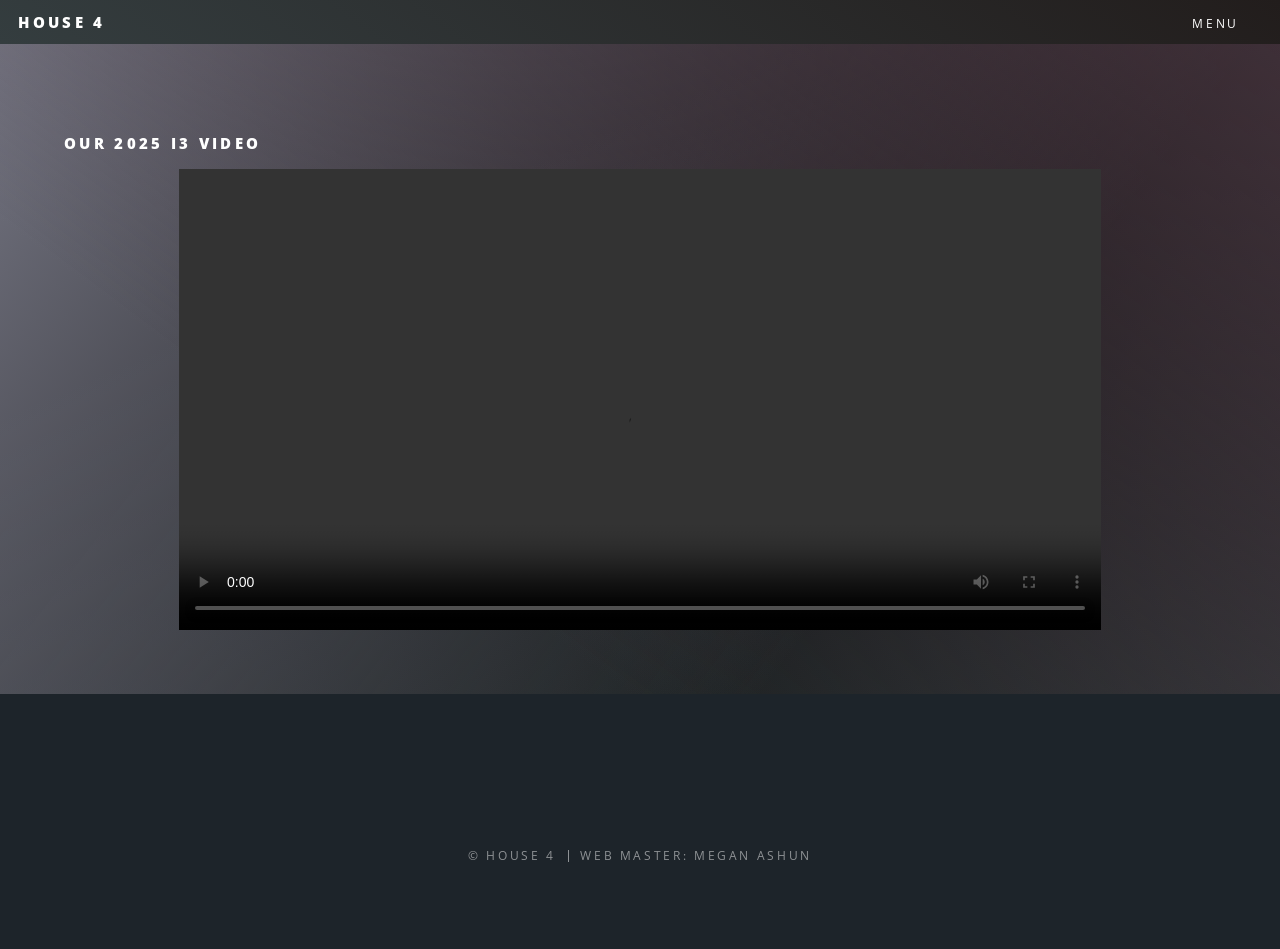
==== commit e1be8f2e: "i3 fixed" ====
--- a/I3.html
+++ b/I3.html
@@ -42,16 +42,10 @@
 
 								<section>
 									<h4>Our 2025 I3 Video</h4>
-                                        <h4>Image</h4>
-                                        <h5>Fit</h5>
-                                        <div class="box alt">
-                                            <div class="row gtr-50 gtr-uniform">
-                                                <div class="col-12">
-                                                    <video class="fit" controls>
-                                                        <source src="images/i3.mp4" type="video/mp4">
-													</video>
-                                                </div>
-                                            </div>
+                                        <div style="text-align: center;">
+                                            <video width = 80% controls>
+                                                <source src="images/i3.mp4" type="video/mp4">
+											</video>
                                         </div>
 								</section>
 
@@ -65,7 +59,7 @@
 							<li><a href="#" class="icon solid fa-envelope"><span class="label">Email</span></a></li>
 						</ul>
 						<ul class="copyright">
-							<li>&copy; House 4</li><li>Web Master: Ernesto G</li>
+							<li>&copy; House 4</li><li>Web Master: Megan Ashun</li>
 						</ul>
 					</footer>
 
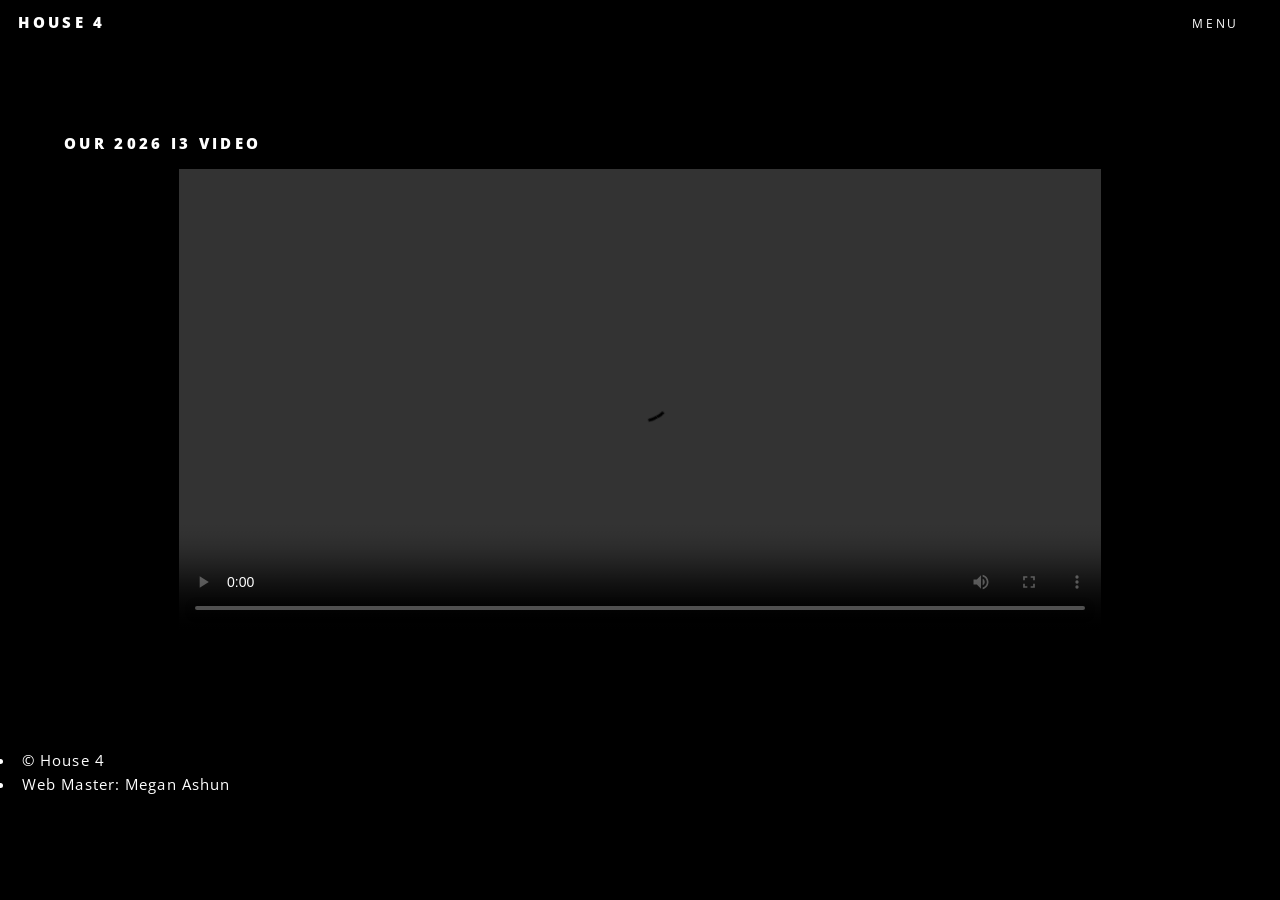
==== commit 0db45d35: "4sup!" ====
--- a/I3.html
+++ b/I3.html
@@ -41,7 +41,7 @@
 							<div class="inner">
 
 								<section>
-									<h4>Our 2025 I3 Video</h4>
+									<h4>Our 2026 I3 Video</h4>
                                         <div style="text-align: center;">
                                             <video width = 80% controls>
                                                 <source src="images/i3.mp4" type="video/mp4">
--- a/assets/css/main.css
+++ b/assets/css/main.css
@@ -3820,10 +3820,10 @@
 
 	#main > header {
 		padding: 12em 0 10em 0 ;
-		background-image: -moz-linear-gradient(top, rgba(0,0,0,0.5), rgba(0,0,0,0.5)), url("../../images/h4fam.jpg");
-		background-image: -webkit-linear-gradient(top, rgba(0,0,0,0.5), rgba(0,0,0,0.5)), url("../../images/h4fam.jpg");
-		background-image: -ms-linear-gradient(top, rgba(0,0,0,0.5), rgba(0,0,0,0.5)), url("../../images/h4fam.jpg");
-		background-image: linear-gradient(top, rgba(0,0,0,0.5), rgba(0,0,0,0.5)), url("../../images/h4fam.jpg");
+		background-image: -moz-linear-gradient(top, rgba(0,0,0,0.5), rgba(0,0,0,0.5)), url("../../images/4sup.JPG");
+		background-image: -webkit-linear-gradient(top, rgba(0,0,0,0.5), rgba(0,0,0,0.5)), url("../../images/4sup.JPG"");
+		background-image: -ms-linear-gradient(top, rgba(0,0,0,0.5), rgba(0,0,0,0.5)), url("../../images/4sup.JPG"");
+		background-image: linear-gradient(top, rgba(0,0,0,0.5), rgba(0,0,0,0.5)), url("../../images/4sup.JPG"");
 		background-attachment: fixed;
 		background-position: center center;
 		background-repeat: no-repeat;
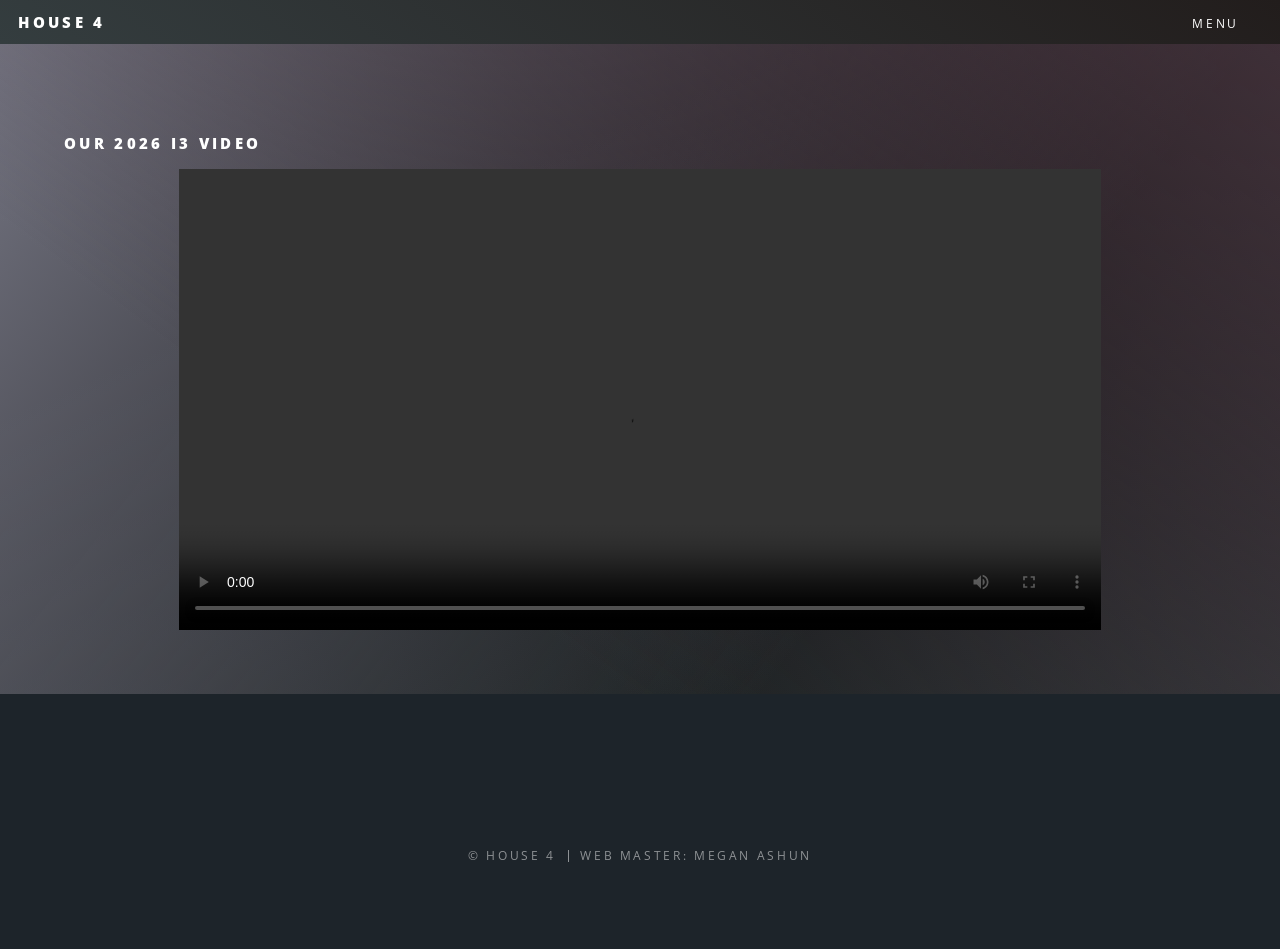
==== commit 5dc03199: "got rid of about page" ====
--- a/I3.html
+++ b/I3.html
@@ -25,7 +25,7 @@
 									<div id="menu">
 										<ul>
 											<li><a href="index.html">Home</a></li>
-											<li><a href="about.html">About</a></li>
+											<!-- <li><a href="about.html">About</a></li> -->
 											<li><a href="people.html">Residents</a></li>
 											<li><a href="I3.html">I3 Video</a></li>
 										</ul>
--- a/assets/css/main.css
+++ b/assets/css/main.css
@@ -3821,9 +3821,9 @@
 	#main > header {
 		padding: 12em 0 10em 0 ;
 		background-image: -moz-linear-gradient(top, rgba(0,0,0,0.5), rgba(0,0,0,0.5)), url("../../images/4sup.JPG");
-		background-image: -webkit-linear-gradient(top, rgba(0,0,0,0.5), rgba(0,0,0,0.5)), url("../../images/4sup.JPG"");
-		background-image: -ms-linear-gradient(top, rgba(0,0,0,0.5), rgba(0,0,0,0.5)), url("../../images/4sup.JPG"");
-		background-image: linear-gradient(top, rgba(0,0,0,0.5), rgba(0,0,0,0.5)), url("../../images/4sup.JPG"");
+		background-image: -webkit-linear-gradient(top, rgba(0,0,0,0.5), rgba(0,0,0,0.5)), url("../../images/4sup.JPG");
+		background-image: -ms-linear-gradient(top, rgba(0,0,0,0.5), rgba(0,0,0,0.5)), url("../../images/4sup.JPG");
+		background-image: linear-gradient(top, rgba(0,0,0,0.5), rgba(0,0,0,0.5)), url("../../images/4sup.JPG");
 		background-attachment: fixed;
 		background-position: center center;
 		background-repeat: no-repeat;
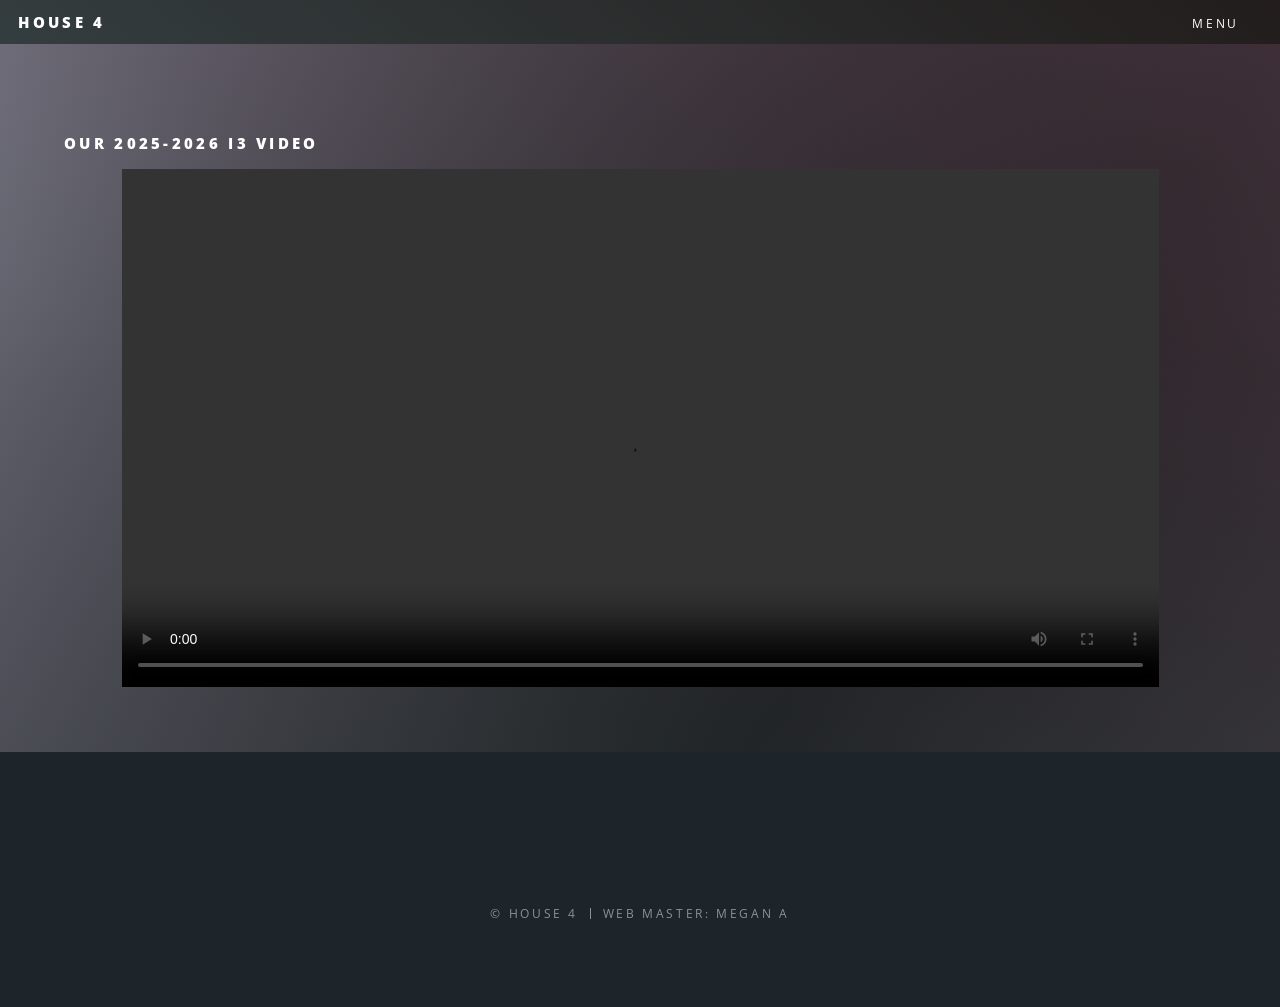
==== commit b7e8efd7: "lowercase i3" ====
--- a/I3.html
+++ b/I3.html
@@ -27,7 +27,7 @@
 											<li><a href="index.html">Home</a></li>
 											<!-- <li><a href="about.html">About</a></li> -->
 											<li><a href="people.html">Residents</a></li>
-											<li><a href="I3.html">I3 Video</a></li>
+											<li><a href="I3.html">i3 Video</a></li>
 										</ul>
 									</div>
 								</li>
@@ -41,9 +41,9 @@
 							<div class="inner">
 
 								<section>
-									<h4>Our 2026 I3 Video</h4>
+									<h4>Our 2025-2026 i3 Video</h4>
                                         <div style="text-align: center;">
-                                            <video width = 80% controls>
+                                            <video width = 90% controls>
                                                 <source src="images/i3.mp4" type="video/mp4">
 											</video>
                                         </div>
@@ -59,7 +59,7 @@
 							<li><a href="#" class="icon solid fa-envelope"><span class="label">Email</span></a></li>
 						</ul>
 						<ul class="copyright">
-							<li>&copy; House 4</li><li>Web Master: Megan Ashun</li>
+							<li>&copy; House 4</li><li>Web Master: Megan A</li>
 						</ul>
 					</footer>
 
